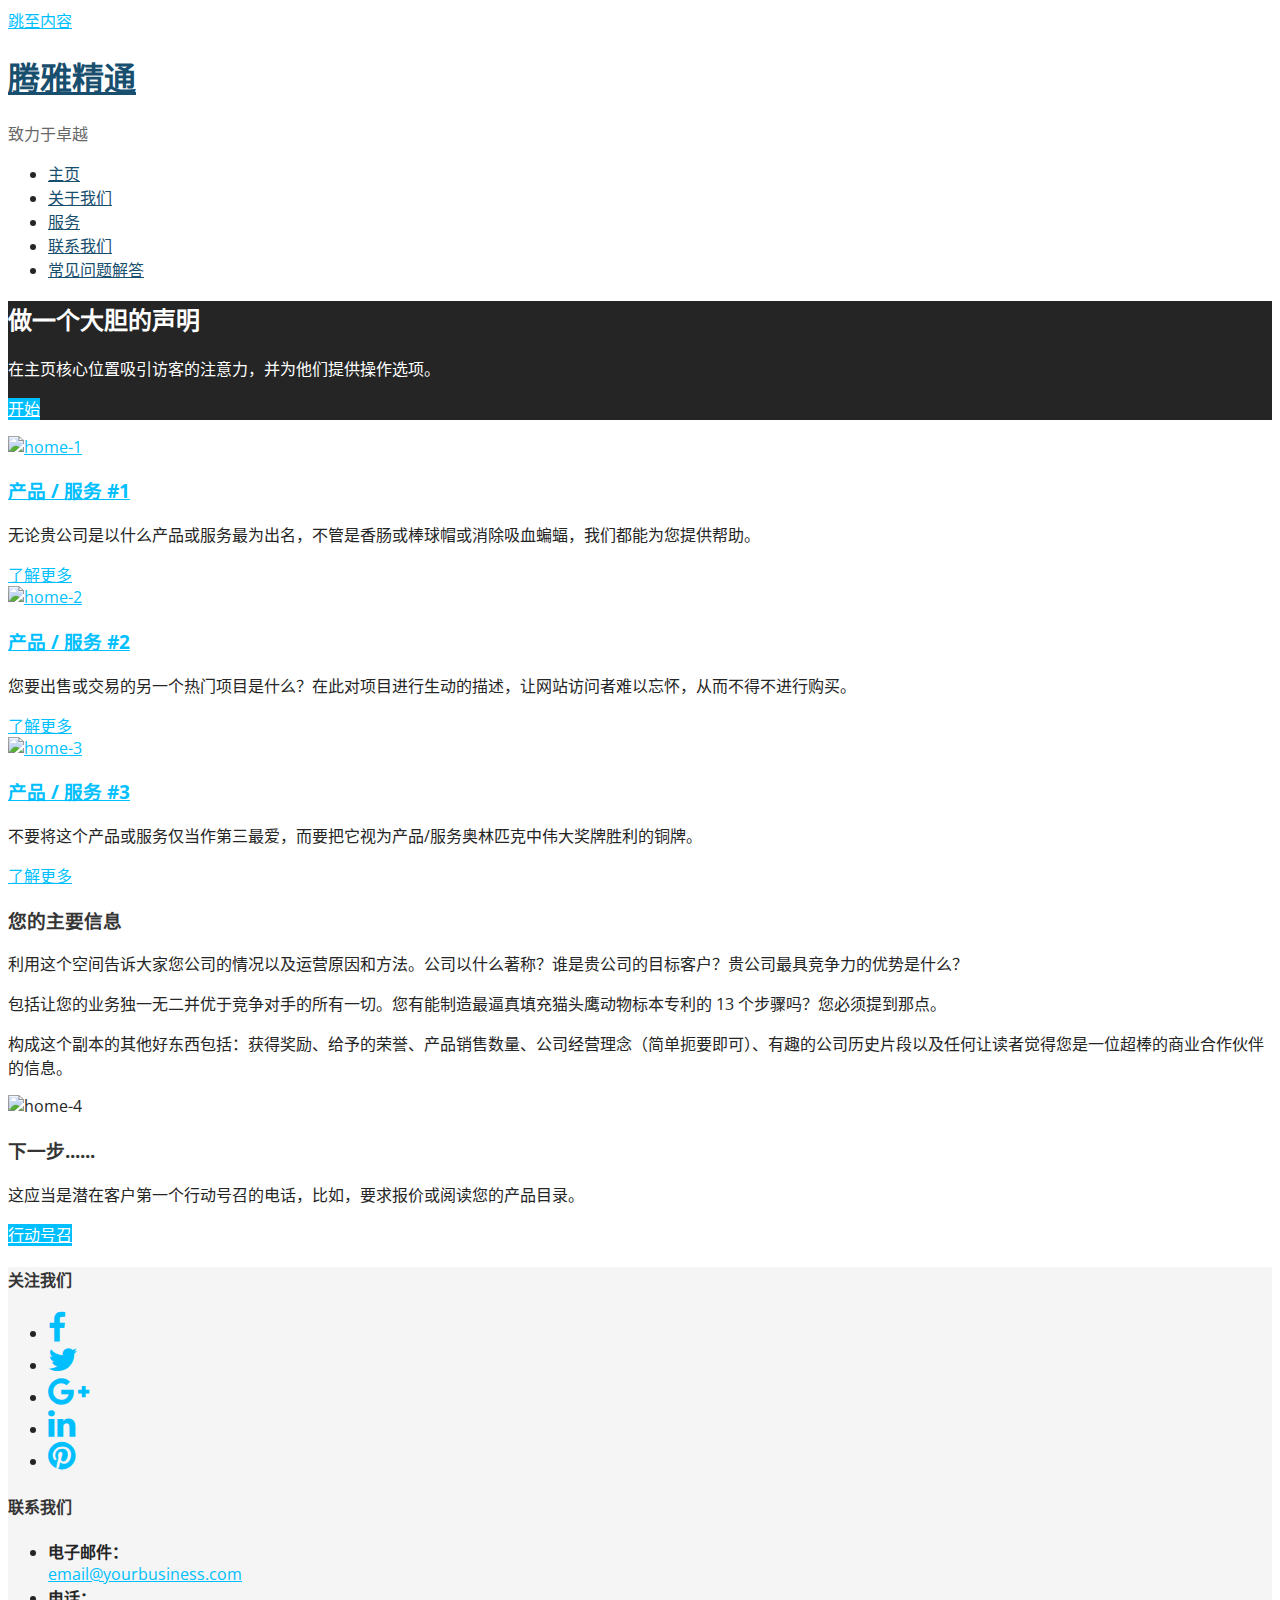
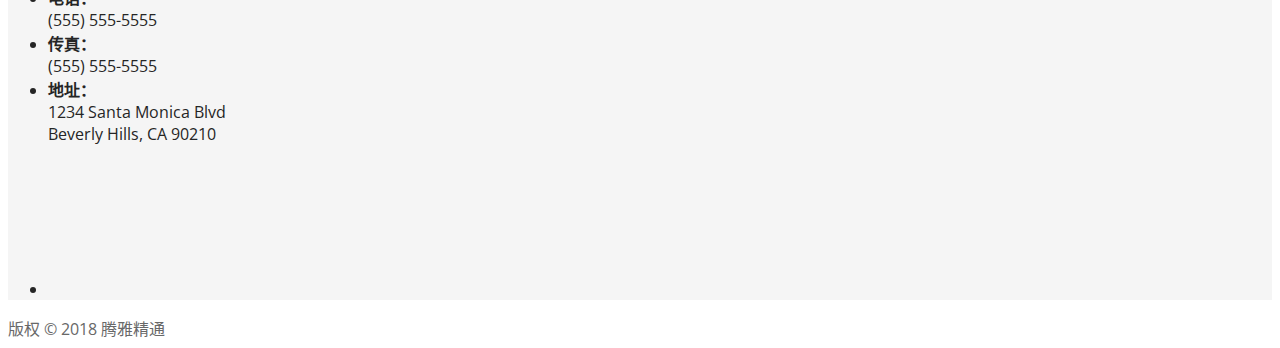
==== index.htm @ 9cb55e15 "del dead code." ====
<!DOCTYPE html>
<html lang="zh-CN">
<head>
    <meta charset="UTF-8">

    <meta name="viewport" content="width=device-width, initial-scale=1">

    <title> 腾雅精通 &#8211; 致力于卓越</title>

    <link rel='stylesheet' id='fl-builder-layout-156-css'
          href='https://wpnux.godaddy.com/wp-content/uploads/bb-plugin/cache/156-layout.css?ver=339cafd2143f02c026a19d428cf262c2&regionsite=sg&theme=ascension&marketid=zh-SG&isc=gennbacn01'
          type='text/css' media='all'/>
    <link rel='stylesheet' id='ascension-css'
          href='https://wpnux.godaddy.com/wp-content/themes/ascension/style.css?ver=1.1.0&regionsite=sg&theme=ascension&marketid=zh-SG&isc=gennbacn01'
          type='text/css' media='all'/>
    <style id='ascension-inline-css' type='text/css'>
        .hero {
            background-image: url(https://wpnux.godaddy.com/wp-content/themes/ascension/assets/images/hero.jpg);
        }

        .site-title a, .site-title a:visited {
            color: #194f6e;
        }

        .site-title a:hover, .site-title a:visited:hover {
            color: rgba(25, 79, 110, 0.8);
        }

        .site-description {
            color: #686868;
        }

        .hero, .hero .widget h1, .hero .widget h2, .hero .widget h3, .hero .widget h4, .hero .widget h5, .hero .widget h6, .hero .widget p, .hero .widget blockquote, .hero .widget cite, .hero .widget table, .hero .widget ul, .hero .widget ol, .hero .widget li, .hero .widget dd, .hero .widget dt, .hero .widget address, .hero .widget code, .hero .widget pre, .hero .widget .widget-title, .hero .page-header h1 {
            color: #ffffff;
        }

        .main-navigation ul li a, .main-navigation ul li a:visited, .main-navigation ul li a:hover, .main-navigation ul li a:focus, .main-navigation ul li a:visited:hover {
            color: #194f6e;
        }

        .main-navigation .sub-menu .menu-item-has-children > a::after {
            border-right-color: #194f6e;
            border-left-color: #194f6e;
        }

        .menu-toggle div {
            background-color: #194f6e;
        }

        .main-navigation ul li a:hover, .main-navigation ul li a:focus {
            color: rgba(25, 79, 110, 0.8);
        }

        h1, h2, h3, h4, h5, h6, label, legend, table th, dl dt, .entry-title, .entry-title a, .entry-title a:visited, .widget-title {
            color: #353535;
        }

        .entry-title a:hover, .entry-title a:visited:hover, .entry-title a:focus, .entry-title a:visited:focus, .entry-title a:active, .entry-title a:visited:active {
            color: rgba(53, 53, 53, 0.8);
        }

        body, input, select, textarea, input[type="text"]:focus, input[type="email"]:focus, input[type="url"]:focus, input[type="password"]:focus, input[type="search"]:focus, input[type="number"]:focus, input[type="tel"]:focus, input[type="range"]:focus, input[type="date"]:focus, input[type="month"]:focus, input[type="week"]:focus, input[type="time"]:focus, input[type="datetime"]:focus, input[type="datetime-local"]:focus, input[type="color"]:focus, textarea:focus, .navigation.pagination .paging-nav-text {
            color: #252525;
        }

        .fl-callout-text, .fl-rich-text {
            color: #252525;
        }

        hr {
            background-color: rgba(37, 37, 37, 0.1);
            border-color: rgba(37, 37, 37, 0.1);
        }

        input[type="text"], input[type="email"], input[type="url"], input[type="password"], input[type="search"], input[type="number"], input[type="tel"], input[type="range"], input[type="date"], input[type="month"], input[type="week"], input[type="time"], input[type="datetime"], input[type="datetime-local"], input[type="color"], textarea, .select2-container .select2-choice {
            color: rgba(37, 37, 37, 0.5);
            border-color: rgba(37, 37, 37, 0.1);
        }

        select, fieldset, blockquote, pre, code, abbr, acronym, .hentry table th, .hentry table td {
            border-color: rgba(37, 37, 37, 0.1);
        }

        .hentry table tr:hover td {
            background-color: rgba(37, 37, 37, 0.05);
        }

        blockquote, .entry-meta, .entry-footer, .comment-meta .says, .logged-in-as {
            color: #686868;
        }

        .site-footer .widget-title, .site-footer h1, .site-footer h2, .site-footer h3, .site-footer h4, .site-footer h5, .site-footer h6 {
            color: #353535;
        }

        .site-footer .widget, .site-footer .widget form label {
            color: #252525;
        }

        .footer-menu ul li a, .footer-menu ul li a:visited {
            color: #686868;
        }

        .site-info-wrapper .social-menu a {
            background-color: #686868;
        }

        .footer-menu ul li a:hover, .footer-menu ul li a:visited:hover {
            color: rgba(104, 104, 104, 0.8);
        }

        .site-info-wrapper .site-info-text {
            color: #686868;
        }

        a, a:visited, .entry-title a:hover, .entry-title a:visited:hover {
            color: #00bfff;
        }

        .navigation.pagination .nav-links .page-numbers.current, .social-menu a:hover {
            background-color: #00bfff;
        }

        a:hover, a:visited:hover, a:focus, a:visited:focus, a:active, a:visited:active {
            color: rgba(0, 191, 255, 0.8);
        }

        .comment-list li.bypostauthor {
            border-color: rgba(0, 191, 255, 0.2);
        }

        button, a.button, a.button:visited, input[type="button"], input[type="reset"], input[type="submit"], .site-info-wrapper .social-menu a:hover {
            background-color: #00bfff;
            border-color: #00bfff;
        }

        a.fl-button, a.fl-button:visited, .content-area .fl-builder-content a.fl-button, .content-area .fl-builder-content a.fl-button:visited {
            background-color: #00bfff;
            border-color: #00bfff;
        }

        button:hover, button:active, button:focus, a.button:hover, a.button:active, a.button:focus, a.button:visited:hover, a.button:visited:active, a.button:visited:focus, input[type="button"]:hover, input[type="button"]:active, input[type="button"]:focus, input[type="reset"]:hover, input[type="reset"]:active, input[type="reset"]:focus, input[type="submit"]:hover, input[type="submit"]:active, input[type="submit"]:focus {
            background-color: rgba(0, 191, 255, 0.8);
            border-color: rgba(0, 191, 255, 0.8);
        }

        a.fl-button:hover, a.fl-button:active, a.fl-button:focus, a.fl-button:visited:hover, a.fl-button:visited:active, a.fl-button:visited:focus, .content-area .fl-builder-content a.fl-button:hover, .content-area .fl-builder-content a.fl-button:active, .content-area .fl-builder-content a.fl-button:focus, .content-area .fl-builder-content a.fl-button:visited:hover, .content-area .fl-builder-content a.fl-button:visited:active, .content-area .fl-builder-content a.fl-button:visited:focus {
            background-color: rgba(0, 191, 255, 0.8);
            border-color: rgba(0, 191, 255, 0.8);
        }

        button, button:hover, button:active, button:focus, a.button, a.button:hover, a.button:active, a.button:focus, a.button:visited, a.button:visited:hover, a.button:visited:active, a.button:visited:focus, input[type="button"], input[type="button"]:hover, input[type="button"]:active, input[type="button"]:focus, input[type="reset"], input[type="reset"]:hover, input[type="reset"]:active, input[type="reset"]:focus, input[type="submit"], input[type="submit"]:hover, input[type="submit"]:active, input[type="submit"]:focus {
            color: #ffffff;
        }

        a.fl-button
        a.fl-button:hover, a.fl-button:active, a.fl-button:focus, a.fl-button:visited, a.fl-button:visited:hover, a.fl-button:visited:active, a.fl-button:visited:focus, .content-area .fl-builder-content a.fl-button, .content-area .fl-builder-content a.fl-button *, .content-area .fl-builder-content a.fl-button:visited, .content-area .fl-builder-content a.fl-button:visited * {
            color: #ffffff;
        }

        body {
            background-color: #ffffff;
        }

        .navigation.pagination .nav-links .page-numbers.current {
            color: #ffffff;
        }

        .hero {
            background-color: #252525;
        }

        .hero {
            -webkit-box-shadow: inset 0 0 0 9999em;
            -moz-box-shadow: inset 0 0 0 9999em;
            box-shadow: inset 0 0 0 9999em;
            color: rgba(37, 37, 37, 0.50);
        }

        .main-navigation-container, .main-navigation.open, .main-navigation ul ul, .main-navigation .sub-menu {
            background-color: #ffffff;
        }

        .site-header {
            background-color: #ffffff;
        }

        .site-footer {
            background-color: #f5f5f5;
        }

        .site-info-wrapper {
            background-color: #ffffff;
        }

        .site-info-wrapper .social-menu a, .site-info-wrapper .social-menu a:visited, .site-info-wrapper .social-menu a:hover, .site-info-wrapper .social-menu a:visited:hover {
            color: #ffffff;
        }
    </style>
    <link rel='stylesheet' id='wpcw-css'
          href='https://wpnux.godaddy.com/wp-content/plugins/contact-widgets/assets/css/style.min.css?ver=1.0.1&regionsite=sg&theme=ascension&marketid=zh-SG&isc=gennbacn01'
          type='text/css' media='all'/>
    <link rel='stylesheet' id='font-awesome-css'
          href='https://maxcdn.bootstrapcdn.com/font-awesome/4.7.0/css/font-awesome.min.css?ver=2.1.4.2' type='text/css'
          media='all'/>
    <link rel='stylesheet' id='ascension-fonts-css'
          href='//fonts.googleapis.com/css?family=Open+Sans%3A300%2C400%2C700&subset=latin&ver=4.9.8&regionsite=sg&theme=ascension&marketid=zh-SG&isc=gennbacn01'
          type='text/css' media='all'/>
    <style id='ascension-fonts-inline-css' type='text/css'>
        .site-title {
            font-family: "Open Sans", sans-serif;
        }

        .main-navigation ul li a, .main-navigation ul li a:visited, button, a.button, a.fl-button, input[type="button"], input[type="reset"], input[type="submit"] {
            font-family: "Open Sans", sans-serif;
        }

        h1, h2, h3, h4, h5, h6, label, legend, table th, dl dt, .entry-title, .widget-title {
            font-family: "Open Sans", sans-serif;
        }

        body, p, ol li, ul li, dl dd, .fl-callout-text {
            font-family: "Open Sans", sans-serif;
        }

        blockquote, .entry-meta, .entry-footer, .comment-list li .comment-meta .says, .comment-list li .comment-metadata, .comment-reply-link, #respond .logged-in-as {
            font-family: "Open Sans", sans-serif;
        }
    </style>

    <style type="text/css">.recentcomments a {
        display: inline !important;
        padding: 0 !important;
        margin: 0 !important;
    }</style>
    <style type='text/css'>
        .site-title a, .site-title a:visited {
            color: 194 f6e;
        }
    </style>
</head>

<body class="home page-template-default page page-id-156 fl-builder custom-header-image layout-one-column-wide">


<div id="page" class="hfeed site">

    <a class="skip-link screen-reader-text" href="#content">跳至内容</a>


    <header id="masthead" class="site-header" role="banner">


        <div class="site-header-wrapper">


            <div class="site-title-wrapper">


                <h1 class="site-title"><a
                        href="index.htm"
                        rel="home">腾雅精通</a></h1>
                <div class="site-description">致力于卓越</div>
            </div><!-- .site-title-wrapper -->

            <div class="main-navigation-container">


                <div class="menu-toggle" id="menu-toggle">
                    <div></div>
                    <div></div>
                    <div></div>
                </div><!-- #menu-toggle -->

                <nav id="site-navigation" class="main-navigation">

                    <div class="menu-%e4%b8%bb%e8%8f%9c%e5%8d%95-container">
                        <ul id="menu-%e4%b8%bb%e8%8f%9c%e5%8d%95" class="menu">
                            <li id="menu-item-170"
                                class="menu-item menu-item-type-post_type menu-item-object-page menu-item-home current-menu-item page_item page-item-156 current_page_item menu-item-170">
                                <a href="index.htm">主页</a>
                            </li>
                            <li id="menu-item-172"
                                class="menu-item menu-item-type-post_type menu-item-object-page menu-item-172"><a
                                    href="aboutus.htm">关于我们</a>
                            </li>
                            <li id="menu-item-169"
                                class="menu-item menu-item-type-post_type menu-item-object-page menu-item-169"><a
                                    href="service.htm">服务</a>
                            </li>
                            <li id="menu-item-171"
                                class="menu-item menu-item-type-post_type menu-item-object-page menu-item-171"><a
                                    href="contactus.htm">联系我们</a>
                            </li>
                            <li id="menu-item-237"
                                class="menu-item menu-item-type-post_type menu-item-object-page menu-item-237"><a
                                    href="faq.htm">常见问题解答</a>
                            </li>
                        </ul>
                    </div>
                </nav><!-- #site-navigation -->


            </div>

        </div><!-- .site-header-wrapper -->


    </header><!-- #masthead -->


    <div class="hero">


        <div class="hero-inner">

            <aside id="primer-hero-text-2" class="widget widget_text primer-widgets primer-hero-text-widget">
                <div class="textwidget primer-widgets primer-hero-text-widget">


                    <h2 class="widget-title">做一个大胆的声明</h2>


                    <p>在主页核心位置吸引访客的注意力，并为他们提供操作选项。</p>


                    <p>
                        <a href="/%e8%81%94%e7%b3%bb%e6%88%91%e4%bb%ac/?regionsite=sg&theme=ascension&marketid=zh-SG&isc=gennbacn01"
                           class="button">开始</a></p>


                </div>
            </aside>
        </div>

    </div>

    <div id="content" class="site-content">

        <div id="primary" class="content-area">

            <main id="main" class="site-main" role="main">


                <article id="post-156" class="post-156 page type-page status-publish hentry">


                    <div class="page-content">

                        <div class="fl-builder-content fl-builder-content-156 fl-builder-content-primary"
                             data-post-id="156">
                            <div id="expect" class="fl-row fl-row-full-width fl-row-bg-none fl-node-57571353380c6"
                                 data-node="57571353380c6">
                                <div class="fl-row-content-wrap">
                                    <div class="fl-row-content fl-row-fixed-width fl-node-content">

                                        <div class="fl-col-group fl-node-5757135338174" data-node="5757135338174">
                                            <div class="fl-col fl-node-57571353382cf fl-col-small"
                                                 data-node="57571353382cf">
                                                <div class="fl-col-content fl-node-content">
                                                    <div class="fl-module fl-module-callout fl-node-5758c173f3e5a"
                                                         data-node="5758c173f3e5a">
                                                        <div class="fl-module-content fl-node-content">
                                                            <div class="fl-callout fl-callout-left fl-callout-has-photo fl-callout-photo-above-title">
                                                                <div class="fl-callout-content">
                                                                    <div class="fl-callout-photo">
                                                                        <div class="fl-photo fl-photo-align-center"
                                                                             itemscope
                                                                             itemtype="https://schema.org/ImageObject">
                                                                            <div class="fl-photo-content fl-photo-img-jpg">
                                                                                <a href="#" target="_self"
                                                                                   itemprop="url">
                                                                                    <img class="fl-photo-img wp-image-189 size-full"
                                                                                         src="https://wpnux.godaddy.com/wp-content/uploads/2016/07/home-1.jpg"
                                                                                         alt="home-1" itemprop="image"
                                                                                         height="1277" width="1920"
                                                                                         title="home-1"
                                                                                         srcset="https://wpnux.godaddy.com/wp-content/uploads/2016/07/home-1.jpg 1920w, https://wpnux.godaddy.com/wp-content/uploads/2016/07/home-1-300x200.jpg 300w, https://wpnux.godaddy.com/wp-content/uploads/2016/07/home-1-768x511.jpg 768w, https://wpnux.godaddy.com/wp-content/uploads/2016/07/home-1-1024x681.jpg 1024w"
                                                                                         sizes="(max-width: 1920px) 100vw, 1920px"/>
                                                                                </a>
                                                                            </div>
                                                                        </div>
                                                                    </div>
                                                                    <h3 class="fl-callout-title"><span><a href="#"
                                                                                                          target="_self"
                                                                                                          class="fl-callout-title-link">产品 / 服务 #1</a></span>
                                                                    </h3>
                                                                    <div class="fl-callout-text-wrap">
                                                                        <div class="fl-callout-text"><p>
                                                                            无论贵公司是以什么产品或服务最为出名，不管是香肠或棒球帽或消除吸血蝙蝠，我们都能为您提供帮助。</p>
                                                                        </div>
                                                                        <a href="#" target="_self"
                                                                           class="fl-callout-cta-link">了解更多</a></div>
                                                                </div>
                                                            </div>
                                                        </div>
                                                    </div>
                                                </div>
                                            </div>
                                            <div class="fl-col fl-node-5757135338222 fl-col-small"
                                                 data-node="5757135338222">
                                                <div class="fl-col-content fl-node-content">
                                                    <div class="fl-module fl-module-callout fl-node-5758c0ed91818"
                                                         data-node="5758c0ed91818">
                                                        <div class="fl-module-content fl-node-content">
                                                            <div class="fl-callout fl-callout-left fl-callout-has-photo fl-callout-photo-above-title">
                                                                <div class="fl-callout-content">
                                                                    <div class="fl-callout-photo">
                                                                        <div class="fl-photo fl-photo-align-center"
                                                                             itemscope
                                                                             itemtype="https://schema.org/ImageObject">
                                                                            <div class="fl-photo-content fl-photo-img-jpg">
                                                                                <a href="#" target="_self"
                                                                                   itemprop="url">
                                                                                    <img class="fl-photo-img wp-image-192 size-full"
                                                                                         src="https://wpnux.godaddy.com/wp-content/uploads/2016/07/home-2.jpg"
                                                                                         alt="home-2" itemprop="image"
                                                                                         height="1248" width="1920"
                                                                                         title="home-2"
                                                                                         srcset="https://wpnux.godaddy.com/wp-content/uploads/2016/07/home-2.jpg 1920w, https://wpnux.godaddy.com/wp-content/uploads/2016/07/home-2-300x195.jpg 300w, https://wpnux.godaddy.com/wp-content/uploads/2016/07/home-2-768x499.jpg 768w, https://wpnux.godaddy.com/wp-content/uploads/2016/07/home-2-1024x666.jpg 1024w"
                                                                                         sizes="(max-width: 1920px) 100vw, 1920px"/>
                                                                                </a>
                                                                            </div>
                                                                        </div>
                                                                    </div>
                                                                    <h3 class="fl-callout-title"><span><a href="#"
                                                                                                          target="_self"
                                                                                                          class="fl-callout-title-link">产品 / 服务 #2</a></span>
                                                                    </h3>
                                                                    <div class="fl-callout-text-wrap">
                                                                        <div class="fl-callout-text"><p>
                                                                            您要出售或交易的另一个热门项目是什么？在此对项目进行生动的描述，让网站访问者难以忘怀，从而不得不进行购买。</p>
                                                                        </div>
                                                                        <a href="#" target="_self"
                                                                           class="fl-callout-cta-link">了解更多</a></div>
                                                                </div>
                                                            </div>
                                                        </div>
                                                    </div>
                                                </div>
                                            </div>
                                            <div class="fl-col fl-node-575713533837c fl-col-small"
                                                 data-node="575713533837c">
                                                <div class="fl-col-content fl-node-content">
                                                    <div class="fl-module fl-module-callout fl-node-5758c16fcc295"
                                                         data-node="5758c16fcc295">
                                                        <div class="fl-module-content fl-node-content">
                                                            <div class="fl-callout fl-callout-left fl-callout-has-photo fl-callout-photo-above-title">
                                                                <div class="fl-callout-content">
                                                                    <div class="fl-callout-photo">
                                                                        <div class="fl-photo fl-photo-align-center"
                                                                             itemscope
                                                                             itemtype="https://schema.org/ImageObject">
                                                                            <div class="fl-photo-content fl-photo-img-jpg">
                                                                                <a href="#" target="_self"
                                                                                   itemprop="url">
                                                                                    <img class="fl-photo-img wp-image-191 size-full"
                                                                                         src="https://wpnux.godaddy.com/wp-content/uploads/2016/07/home-3.jpg"
                                                                                         alt="home-3" itemprop="image"
                                                                                         height="1277" width="1920"
                                                                                         title="home-3"
                                                                                         srcset="https://wpnux.godaddy.com/wp-content/uploads/2016/07/home-3.jpg 1920w, https://wpnux.godaddy.com/wp-content/uploads/2016/07/home-3-300x200.jpg 300w, https://wpnux.godaddy.com/wp-content/uploads/2016/07/home-3-768x511.jpg 768w, https://wpnux.godaddy.com/wp-content/uploads/2016/07/home-3-1024x681.jpg 1024w"
                                                                                         sizes="(max-width: 1920px) 100vw, 1920px"/>
                                                                                </a>
                                                                            </div>
                                                                        </div>
                                                                    </div>
                                                                    <h3 class="fl-callout-title"><span><a href="#"
                                                                                                          target="_self"
                                                                                                          class="fl-callout-title-link">产品 / 服务 #3</a></span>
                                                                    </h3>
                                                                    <div class="fl-callout-text-wrap">
                                                                        <div class="fl-callout-text"><p>
                                                                            不要将这个产品或服务仅当作第三最爱，而要把它视为产品/服务奥林匹克中伟大奖牌胜利的铜牌。</p>
                                                                        </div>
                                                                        <a href="#" target="_self"
                                                                           class="fl-callout-cta-link">了解更多</a></div>
                                                                </div>
                                                            </div>
                                                        </div>
                                                    </div>
                                                </div>
                                            </div>
                                        </div>
                                    </div>
                                </div>
                            </div>
                            <div class="fl-row fl-row-full-width fl-row-bg-none fl-node-5758c7ef9b62c"
                                 data-node="5758c7ef9b62c">
                                <div class="fl-row-content-wrap">
                                    <div class="fl-row-content fl-row-fixed-width fl-node-content">

                                        <div class="fl-col-group fl-node-5758c7efa6174" data-node="5758c7efa6174">
                                            <div class="fl-col fl-node-5758c7efa634d fl-col-small"
                                                 data-node="5758c7efa634d">
                                                <div class="fl-col-content fl-node-content">
                                                    <div class="fl-module fl-module-rich-text fl-node-5758c7f897c9c"
                                                         data-node="5758c7f897c9c">
                                                        <div class="fl-module-content fl-node-content">
                                                            <div class="fl-rich-text">
                                                                <h3>您的主要信息</h3>
                                                                <p>
                                                                    利用这个空间告诉大家您公司的情况以及运营原因和方法。公司以什么著称？谁是贵公司的目标客户？贵公司最具竞争力的优势是什么？</p>
                                                                <p>包括让您的业务独一无二并优于竞争对手的所有一切。您有能制造最逼真填充猫头鹰动物标本专利的 13
                                                                    个步骤吗？您必须提到那点。</p>
                                                                <p>
                                                                    构成这个副本的其他好东西包括：获得奖励、给予的荣誉、产品销售数量、公司经营理念（简单扼要即可）、有趣的公司历史片段以及任何让读者觉得您是一位超棒的商业合作伙伴的信息。</p>
                                                            </div>
                                                        </div>
                                                    </div>
                                                </div>
                                            </div>
                                            <div class="fl-col fl-node-5758c7efa63fa fl-col-small"
                                                 data-node="5758c7efa63fa">
                                                <div class="fl-col-content fl-node-content">
                                                    <div class="fl-module fl-module-photo fl-node-5758c868f0fae"
                                                         data-node="5758c868f0fae">
                                                        <div class="fl-module-content fl-node-content">
                                                            <div class="fl-photo fl-photo-align-center" itemscope
                                                                 itemtype="https://schema.org/ImageObject">
                                                                <div class="fl-photo-content fl-photo-img-jpg">
                                                                    <img class="fl-photo-img wp-image-188 size-full"
                                                                         src="https://wpnux.godaddy.com/wp-content/uploads/2016/07/home-4.jpg"
                                                                         alt="home-4" itemprop="image" height="1920"
                                                                         width="1440" title="home-4"
                                                                         srcset="https://wpnux.godaddy.com/wp-content/uploads/2016/07/home-4.jpg 1440w, https://wpnux.godaddy.com/wp-content/uploads/2016/07/home-4-225x300.jpg 225w, https://wpnux.godaddy.com/wp-content/uploads/2016/07/home-4-768x1024.jpg 768w"
                                                                         sizes="(max-width: 1440px) 100vw, 1440px"/>
                                                                </div>
                                                            </div>
                                                        </div>
                                                    </div>
                                                </div>
                                            </div>
                                        </div>
                                    </div>
                                </div>
                            </div>
                            <div class="fl-row fl-row-full-width fl-row-bg-none fl-node-579bd8f21fd8f"
                                 data-node="579bd8f21fd8f">
                                <div class="fl-row-content-wrap">
                                    <div class="fl-row-content fl-row-fixed-width fl-node-content">

                                        <div class="fl-col-group fl-node-579bd8f221fda" data-node="579bd8f221fda">
                                            <div class="fl-col fl-node-579bd8f2220c6" data-node="579bd8f2220c6">
                                                <div class="fl-col-content fl-node-content">
                                                    <div class="fl-module fl-module-cta fl-node-579bd837eda32"
                                                         data-node="579bd837eda32">
                                                        <div class="fl-module-content fl-node-content">
                                                            <div class="fl-cta-wrap fl-cta-inline">
                                                                <div class="fl-cta-text">
                                                                    <h3 class="fl-cta-title">下一步......</h3>
                                                                    <div class="fl-cta-text-content"><p>
                                                                        这应当是潜在客户第一个行动号召的电话，比如，要求报价或阅读您的产品目录。</p>
                                                                    </div>
                                                                </div>
                                                                <div class="fl-cta-button">
                                                                    <div class="fl-button-wrap fl-button-width-full">
                                                                        <a href=""
                                                                           _target&regionsite=sg&theme=ascension&marketid=zh-SG&isc=gennbacn01"_self"
                                                                           class="fl-button" role="button">
                                                                            <span class="fl-button-text">行动号召</span>
                                                                        </a>
                                                                    </div>
                                                                </div>
                                                            </div>
                                                        </div>
                                                    </div>
                                                </div>
                                            </div>
                                        </div>
                                    </div>
                                </div>
                            </div>
                        </div>
                    </div><!-- .page-content -->


                </article><!-- #post-## -->


            </main><!-- #main -->

        </div><!-- #primary -->


    </div><!-- #content -->


    <footer id="colophon" class="site-footer">

        <div class="site-footer-inner">

            <div class="footer-widget-area columns-2">


                <div class="footer-widget">

                    <aside id="wpcw_social-4" class="widget wpcw-widgets wpcw-widget-social"><h4 class="widget-title">
                        关注我们</h4>
                        <ul>
                            <li class="no-label"><a href="https://www.facebook.com/username" target="_blank"
                                                    title="Visit 腾雅精通 on Facebook"><span
                                    class="fa fa-2x fa-facebook"></span></a></li>
                            <li class="no-label"><a href="https://twitter.com/username" target="_blank"
                                                    title="Visit 腾雅精通 on Twitter"><span
                                    class="fa fa-2x fa-twitter"></span></a></li>
                            <li class="no-label"><a href="https://google.com/+username" target="_blank"
                                                    title="Visit 腾雅精通 on Google+"><span
                                    class="fa fa-2x fa-google-plus"></span></a></li>
                            <li class="no-label"><a href="https://www.linkedin.com/in/username" target="_blank"
                                                    title="Visit 腾雅精通 on LinkedIn"><span
                                    class="fa fa-2x fa-linkedin"></span></a></li>
                            <li class="no-label"><a href="https://www.pinterest.com/username" target="_blank"
                                                    title="Visit 腾雅精通 on Pinterest"><span
                                    class="fa fa-2x fa-pinterest"></span></a></li>
                        </ul>
                    </aside>
                </div>


                <div class="footer-widget">

                    <aside id="wpcw_contact-4" class="widget wpcw-widgets wpcw-widget-contact"><h4 class="widget-title">
                        联系我们</h4>
                        <ul>
                            <li class="has-label"><strong>电子邮件：</strong><br>
                                <div>
                                    <a href="mailto:email@yourbusiness.com?regionsite=sg&theme=ascension&marketid=zh-SG&isc=gennbacn01">e&#109;ai&#108;&#64;y&#111;&#117;&#114;b&#117;&#115;ines&#115;.com</a>
                                </div>
                            </li>
                            <li class="has-label"><strong>电话：</strong><br>
                                <div>(555) 555-5555</div>
                            </li>
                            <li class="has-label"><strong>传真：</strong><br>
                                <div>(555) 555-5555</div>
                            </li>
                            <li class="has-label"><strong>地址：</strong><br>
                                <div>1234 Santa Monica Blvd<br/>
                                    Beverly Hills, CA 90210
                                </div>
                            </li>
                            <li class="has-map">
                                <iframe src=""
                                        data-src="https://www.google.com/maps?q=1234%20Santa%20Monica%20Blvd%0D%0ABeverly%20Hills%2C%20CA%2090210&output=embed&hl=zh&z=14"
                                        frameborder="0" class="wpcw-widget-contact-map"></iframe>
                            </li>
                        </ul>
                    </aside>
                </div>


            </div>

        </div><!-- .site-footer-inner -->

    </footer><!-- #colophon -->


    <div class="site-info-wrapper">

        <div class="site-info">

            <div class="site-info-inner">


                <div class="site-info-text">
                    版权 &copy; 2018 腾雅精通
                </div>

            </div><!-- .site-info-inner -->

        </div><!-- .site-info -->

    </div><!-- .site-info-wrapper -->

</div><!-- #page -->


<style>[class*="fa fa-"] {
    font-family: FontAwesome !important;
}</style>

</body>

</html>
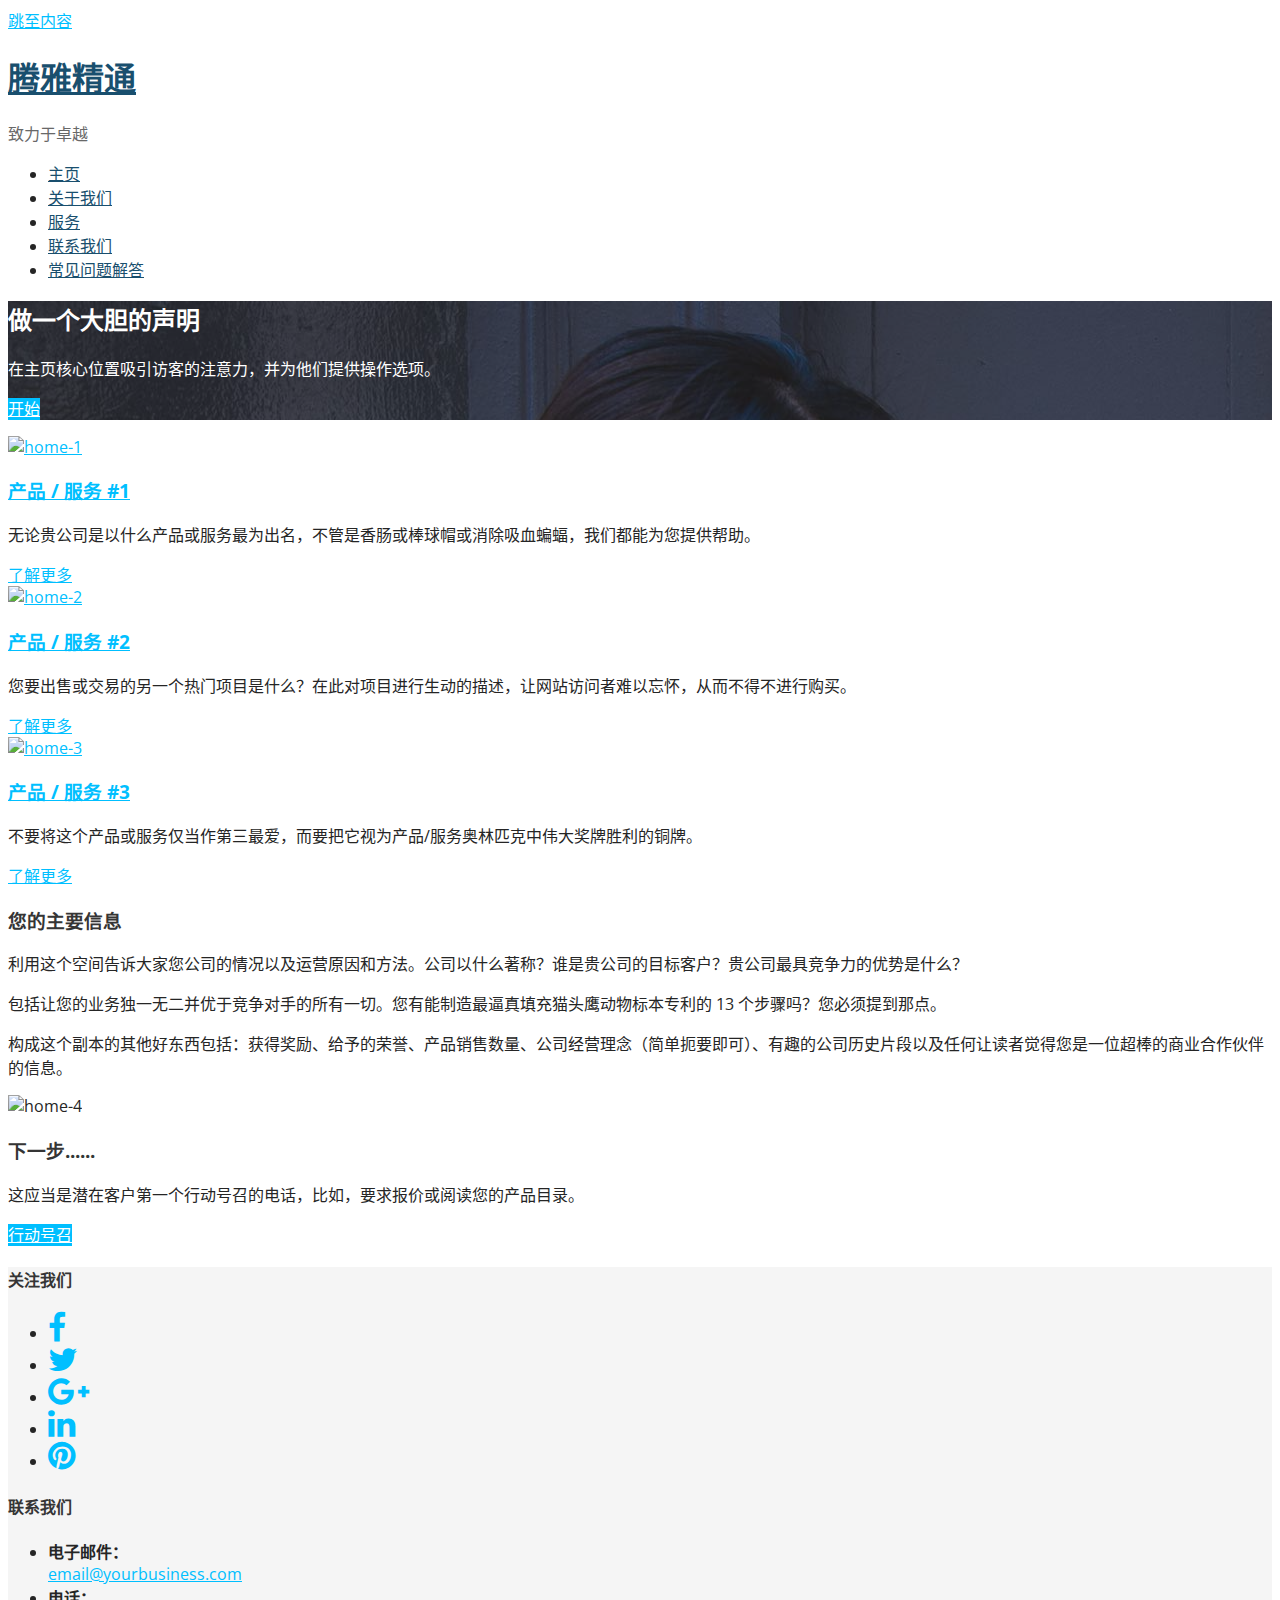
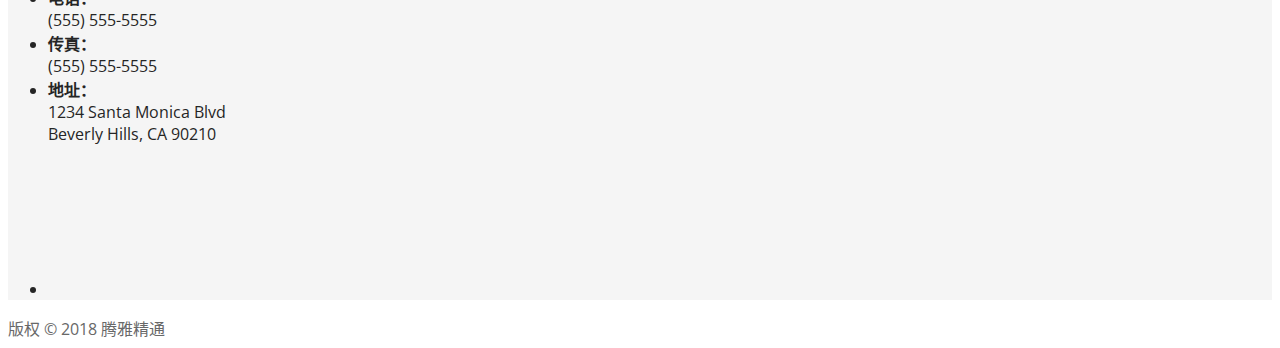
==== commit e4eeff7c: "hero" ====
--- a/index.htm
+++ b/index.htm
@@ -15,7 +15,7 @@
           type='text/css' media='all'/>
     <style id='ascension-inline-css' type='text/css'>
         .hero {
-            background-image: url(https://wpnux.godaddy.com/wp-content/themes/ascension/assets/images/hero.jpg);
+            background-image: url(res/hero.jpg);
         }
 
         .site-title a, .site-title a:visited {
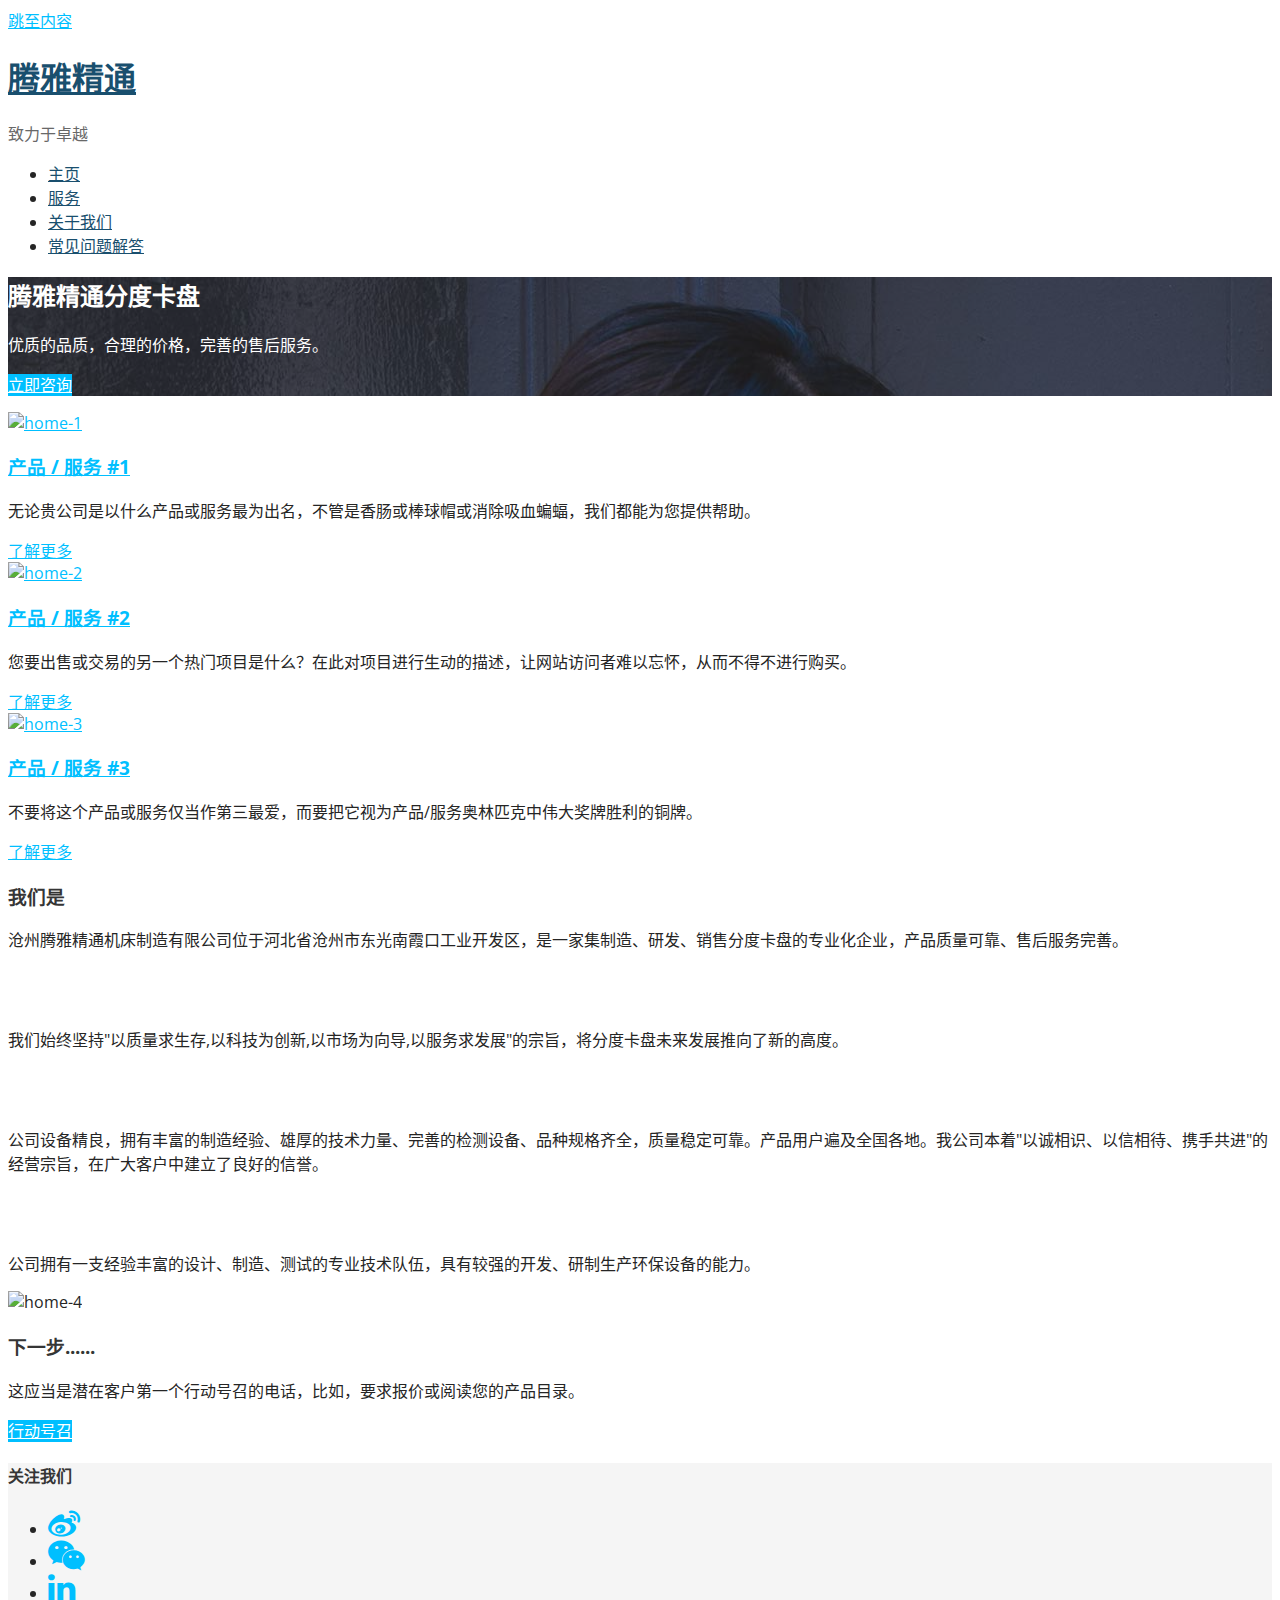
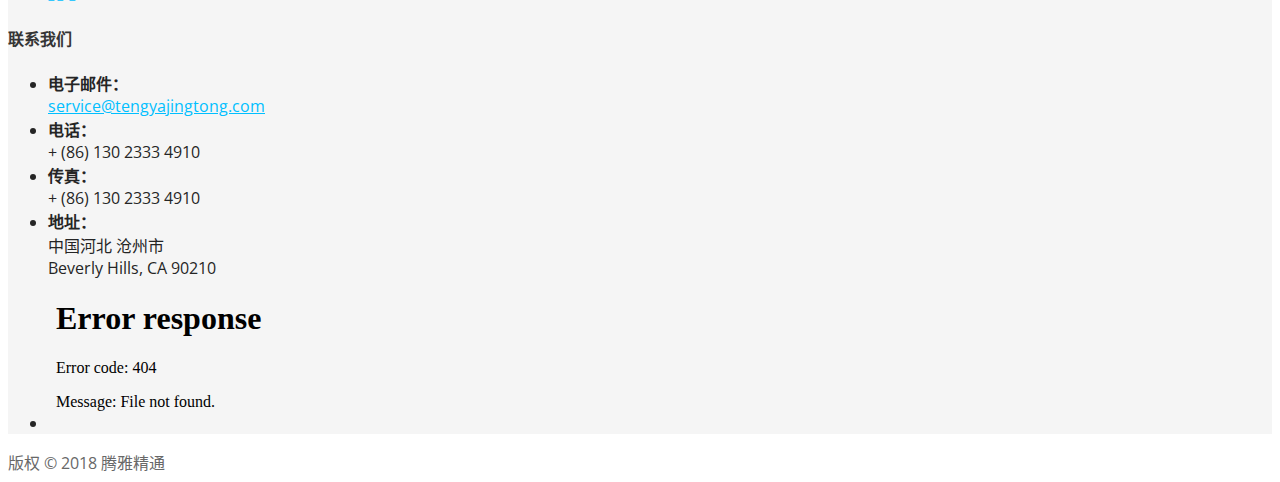
==== commit c47a786c: "去掉联系我们。" ====
--- a/index.htm
+++ b/index.htm
@@ -280,18 +280,22 @@
                                 class="menu-item menu-item-type-post_type menu-item-object-page menu-item-home current-menu-item page_item page-item-156 current_page_item menu-item-170">
                                 <a href="index.htm">主页</a>
                             </li>
+
+                            <li id="menu-item-169"
+                                class="menu-item menu-item-type-post_type menu-item-object-page menu-item-169"><a
+                                    href="service.htm">服务</a>
+                            </li>
+
+                            <!--<li id="menu-item-171"-->
+                                <!--class="menu-item menu-item-type-post_type menu-item-object-page menu-item-171"><a-->
+                                    <!--href="contactus.htm">联系我们</a>-->
+                            <!--</li>-->
+
                             <li id="menu-item-172"
                                 class="menu-item menu-item-type-post_type menu-item-object-page menu-item-172"><a
                                     href="aboutus.htm">关于我们</a>
                             </li>
-                            <li id="menu-item-169"
-                                class="menu-item menu-item-type-post_type menu-item-object-page menu-item-169"><a
-                                    href="service.htm">服务</a>
-                            </li>
-                            <li id="menu-item-171"
-                                class="menu-item menu-item-type-post_type menu-item-object-page menu-item-171"><a
-                                    href="contactus.htm">联系我们</a>
-                            </li>
+
                             <li id="menu-item-237"
                                 class="menu-item menu-item-type-post_type menu-item-object-page menu-item-237"><a
                                     href="faq.htm">常见问题解答</a>
@@ -317,17 +321,13 @@
             <aside id="primer-hero-text-2" class="widget widget_text primer-widgets primer-hero-text-widget">
                 <div class="textwidget primer-widgets primer-hero-text-widget">
 
-
-                    <h2 class="widget-title">做一个大胆的声明</h2>
-
-
-                    <p>在主页核心位置吸引访客的注意力，并为他们提供操作选项。</p>
-
+                    <h2 class="widget-title">腾雅精通分度卡盘</h2>
+
+                    <p>优质的品质，合理的价格，完善的售后服务。</p>
 
                     <p>
-                        <a href="/%e8%81%94%e7%b3%bb%e6%88%91%e4%bb%ac/?regionsite=sg&theme=ascension&marketid=zh-SG&isc=gennbacn01"
-                           class="button">开始</a></p>
-
+                        <a href="#" class="button">立即咨询</a>
+                    </p>
 
                 </div>
             </aside>
@@ -498,13 +498,17 @@
                                                          data-node="5758c7f897c9c">
                                                         <div class="fl-module-content fl-node-content">
                                                             <div class="fl-rich-text">
-                                                                <h3>您的主要信息</h3>
-                                                                <p>
-                                                                    利用这个空间告诉大家您公司的情况以及运营原因和方法。公司以什么著称？谁是贵公司的目标客户？贵公司最具竞争力的优势是什么？</p>
-                                                                <p>包括让您的业务独一无二并优于竞争对手的所有一切。您有能制造最逼真填充猫头鹰动物标本专利的 13
-                                                                    个步骤吗？您必须提到那点。</p>
-                                                                <p>
-                                                                    构成这个副本的其他好东西包括：获得奖励、给予的荣誉、产品销售数量、公司经营理念（简单扼要即可）、有趣的公司历史片段以及任何让读者觉得您是一位超棒的商业合作伙伴的信息。</p>
+                                                                <h3>我们是</h3>
+                                                                <p>沧州腾雅精通机床制造有限公司位于河北省沧州市东光南霞口工业开发区，是一家集制造、研发、销售分度卡盘的专业化企业，产品质量可靠、售后服务完善。</p>
+                                                                <br>
+                                                                <br>
+                                                                <p>我们始终坚持"以质量求生存,以科技为创新,以市场为向导,以服务求发展"的宗旨，将分度卡盘未来发展推向了新的高度。 </p>
+                                                                <br>
+                                                                <br>
+                                                                <p>公司设备精良，拥有丰富的制造经验、雄厚的技术力量、完善的检测设备、品种规格齐全，质量稳定可靠。产品用户遍及全国各地。我公司本着"以诚相识、以信相待、携手共进"的经营宗旨，在广大客户中建立了良好的信誉。</p>
+                                                                <br>
+                                                                <br>
+                                                                <p>公司拥有一支经验丰富的设计、制造、测试的专业技术队伍，具有较强的开发、研制生产环保设备的能力。</p>
                                                             </div>
                                                         </div>
                                                     </div>
@@ -600,19 +604,13 @@
                         <ul>
                             <li class="no-label"><a href="https://www.facebook.com/username" target="_blank"
                                                     title="Visit 腾雅精通 on Facebook"><span
-                                    class="fa fa-2x fa-facebook"></span></a></li>
+                                    class="fa fa-2x fa-weibo"></span></a></li>
                             <li class="no-label"><a href="https://twitter.com/username" target="_blank"
                                                     title="Visit 腾雅精通 on Twitter"><span
-                                    class="fa fa-2x fa-twitter"></span></a></li>
-                            <li class="no-label"><a href="https://google.com/+username" target="_blank"
-                                                    title="Visit 腾雅精通 on Google+"><span
-                                    class="fa fa-2x fa-google-plus"></span></a></li>
+                                    class="fa fa-2x fa-weixin"></span></a></li>
                             <li class="no-label"><a href="https://www.linkedin.com/in/username" target="_blank"
                                                     title="Visit 腾雅精通 on LinkedIn"><span
                                     class="fa fa-2x fa-linkedin"></span></a></li>
-                            <li class="no-label"><a href="https://www.pinterest.com/username" target="_blank"
-                                                    title="Visit 腾雅精通 on Pinterest"><span
-                                    class="fa fa-2x fa-pinterest"></span></a></li>
                         </ul>
                     </aside>
                 </div>
@@ -625,24 +623,23 @@
                         <ul>
                             <li class="has-label"><strong>电子邮件：</strong><br>
                                 <div>
-                                    <a href="mailto:email@yourbusiness.com?regionsite=sg&theme=ascension&marketid=zh-SG&isc=gennbacn01">e&#109;ai&#108;&#64;y&#111;&#117;&#114;b&#117;&#115;ines&#115;.com</a>
+                                    <a href="mailto:service@tengyajingtong.com?regionsite=sg&theme=ascension&marketid=zh-SG&isc=gennbacn01">service@tengyajingtong.com</a>
                                 </div>
                             </li>
                             <li class="has-label"><strong>电话：</strong><br>
-                                <div>(555) 555-5555</div>
+                                <div>+ (86) 130 2333 4910</div>
                             </li>
                             <li class="has-label"><strong>传真：</strong><br>
-                                <div>(555) 555-5555</div>
+                                <div>+ (86) 130 2333 4910</div>
                             </li>
                             <li class="has-label"><strong>地址：</strong><br>
-                                <div>1234 Santa Monica Blvd<br/>
+                                <div>中国河北 沧州市<br/>
                                     Beverly Hills, CA 90210
                                 </div>
                             </li>
                             <li class="has-map">
-                                <iframe src=""
-                                        data-src="https://www.google.com/maps?q=1234%20Santa%20Monica%20Blvd%0D%0ABeverly%20Hills%2C%20CA%2090210&output=embed&hl=zh&z=14"
-                                        frameborder="0" class="wpcw-widget-contact-map"></iframe>
+                                <iframe src="res/maps.html" frameborder="0"
+                                        class="wpcw-widget-contact-map"></iframe>
                             </li>
                         </ul>
                     </aside>
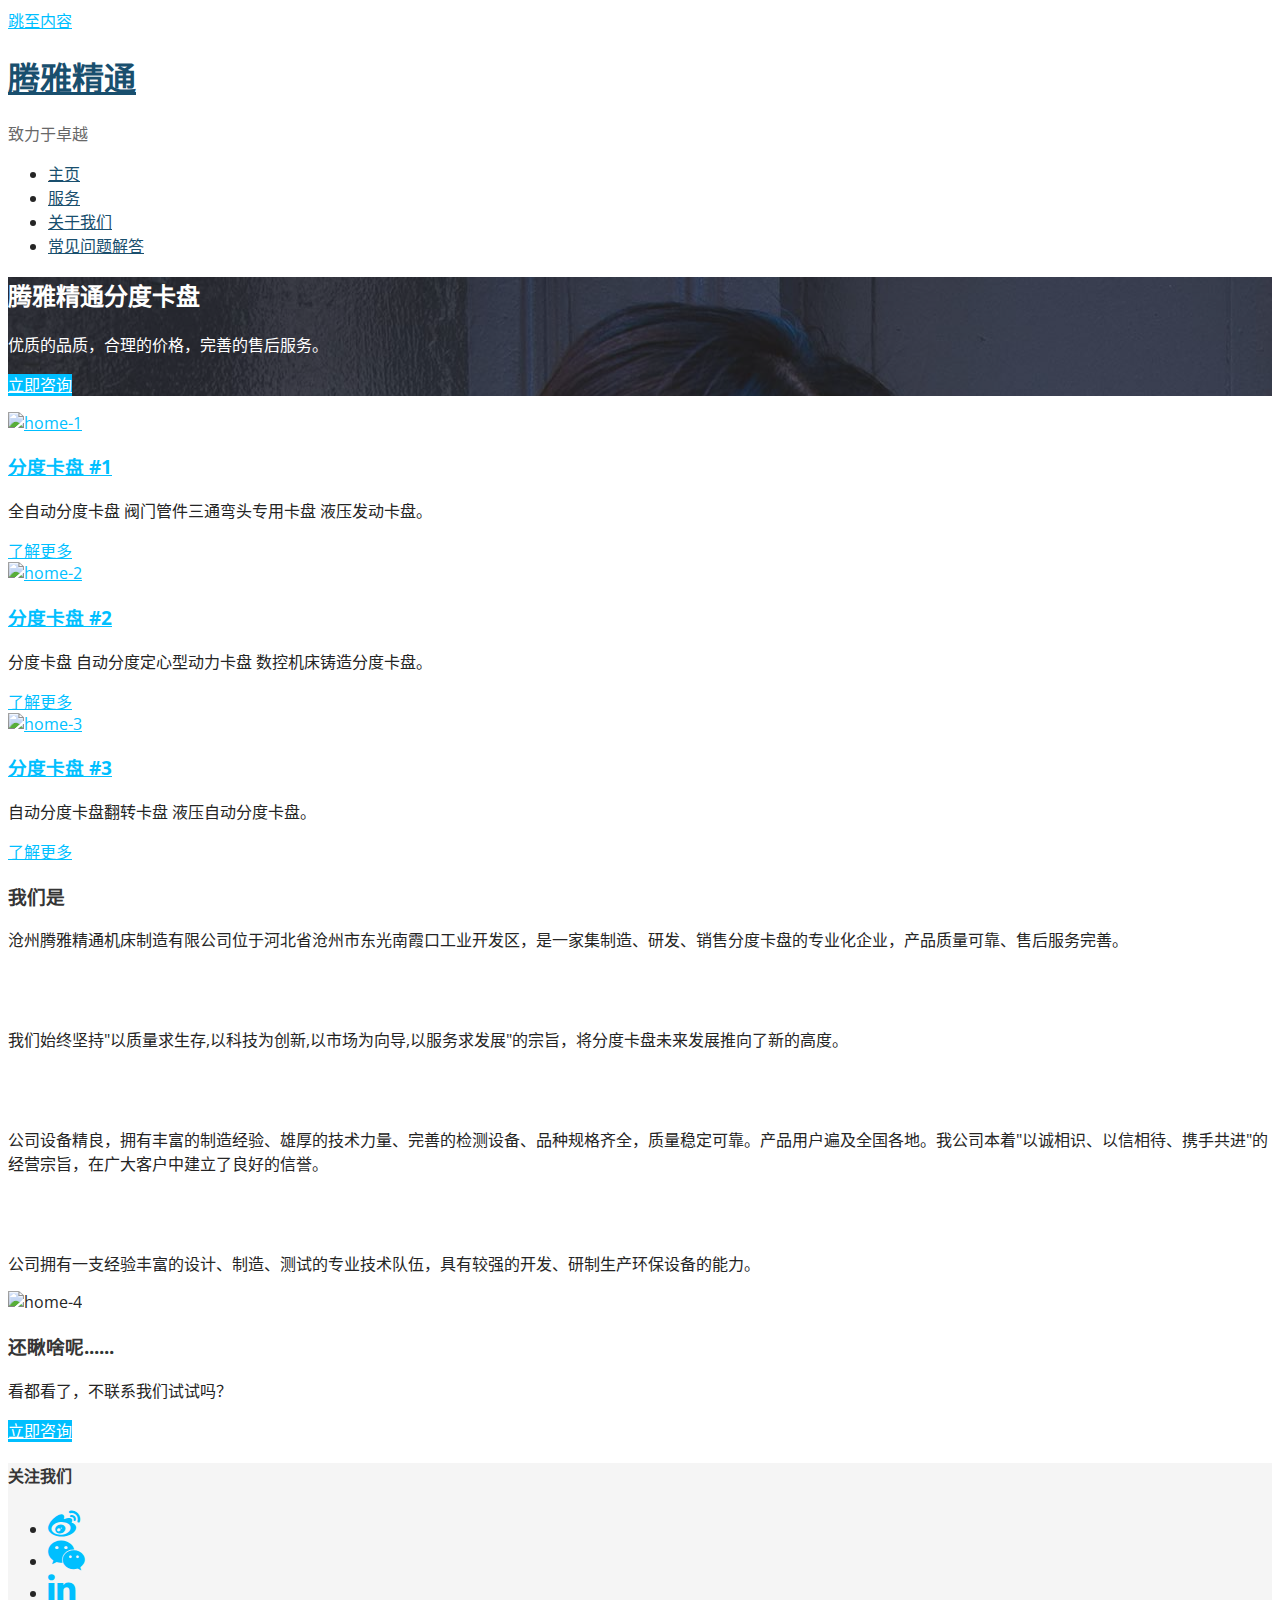
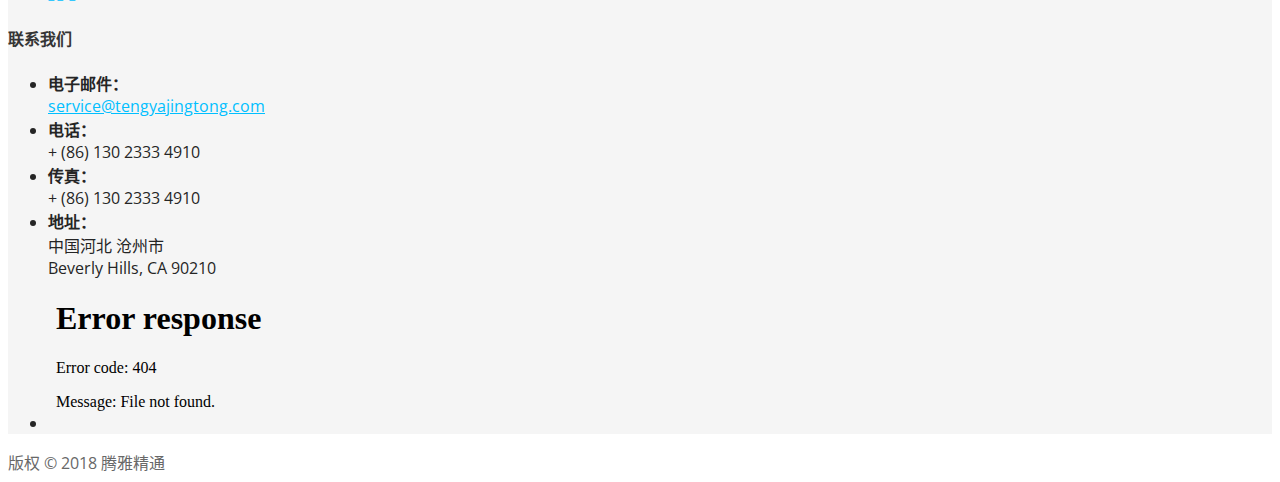
==== commit 17396394: "修改部分内容。" ====
--- a/index.htm
+++ b/index.htm
@@ -383,11 +383,11 @@
                                                                     </div>
                                                                     <h3 class="fl-callout-title"><span><a href="#"
                                                                                                           target="_self"
-                                                                                                          class="fl-callout-title-link">产品 / 服务 #1</a></span>
+                                                                                                          class="fl-callout-title-link">分度卡盘 #1</a></span>
                                                                     </h3>
                                                                     <div class="fl-callout-text-wrap">
                                                                         <div class="fl-callout-text"><p>
-                                                                            无论贵公司是以什么产品或服务最为出名，不管是香肠或棒球帽或消除吸血蝙蝠，我们都能为您提供帮助。</p>
+                                                                            全自动分度卡盘 阀门管件三通弯头专用卡盘 液压发动卡盘。</p>
                                                                         </div>
                                                                         <a href="#" target="_self"
                                                                            class="fl-callout-cta-link">了解更多</a></div>
@@ -425,11 +425,11 @@
                                                                     </div>
                                                                     <h3 class="fl-callout-title"><span><a href="#"
                                                                                                           target="_self"
-                                                                                                          class="fl-callout-title-link">产品 / 服务 #2</a></span>
+                                                                                                          class="fl-callout-title-link">分度卡盘 #2</a></span>
                                                                     </h3>
                                                                     <div class="fl-callout-text-wrap">
                                                                         <div class="fl-callout-text"><p>
-                                                                            您要出售或交易的另一个热门项目是什么？在此对项目进行生动的描述，让网站访问者难以忘怀，从而不得不进行购买。</p>
+                                                                            分度卡盘 自动分度定心型动力卡盘 数控机床铸造分度卡盘。</p>
                                                                         </div>
                                                                         <a href="#" target="_self"
                                                                            class="fl-callout-cta-link">了解更多</a></div>
@@ -467,11 +467,11 @@
                                                                     </div>
                                                                     <h3 class="fl-callout-title"><span><a href="#"
                                                                                                           target="_self"
-                                                                                                          class="fl-callout-title-link">产品 / 服务 #3</a></span>
+                                                                                                          class="fl-callout-title-link">分度卡盘 #3</a></span>
                                                                     </h3>
                                                                     <div class="fl-callout-text-wrap">
                                                                         <div class="fl-callout-text"><p>
-                                                                            不要将这个产品或服务仅当作第三最爱，而要把它视为产品/服务奥林匹克中伟大奖牌胜利的铜牌。</p>
+                                                                            自动分度卡盘翻转卡盘 液压自动分度卡盘。</p>
                                                                         </div>
                                                                         <a href="#" target="_self"
                                                                            class="fl-callout-cta-link">了解更多</a></div>
@@ -552,9 +552,9 @@
                                                         <div class="fl-module-content fl-node-content">
                                                             <div class="fl-cta-wrap fl-cta-inline">
                                                                 <div class="fl-cta-text">
-                                                                    <h3 class="fl-cta-title">下一步......</h3>
+                                                                    <h3 class="fl-cta-title">还瞅啥呢......</h3>
                                                                     <div class="fl-cta-text-content"><p>
-                                                                        这应当是潜在客户第一个行动号召的电话，比如，要求报价或阅读您的产品目录。</p>
+                                                                        看都看了，不联系我们试试吗？</p>
                                                                     </div>
                                                                 </div>
                                                                 <div class="fl-cta-button">
@@ -562,7 +562,7 @@
                                                                         <a href=""
                                                                            _target&regionsite=sg&theme=ascension&marketid=zh-SG&isc=gennbacn01"_self"
                                                                            class="fl-button" role="button">
-                                                                            <span class="fl-button-text">行动号召</span>
+                                                                            <span class="fl-button-text">立即咨询</span>
                                                                         </a>
                                                                     </div>
                                                                 </div>
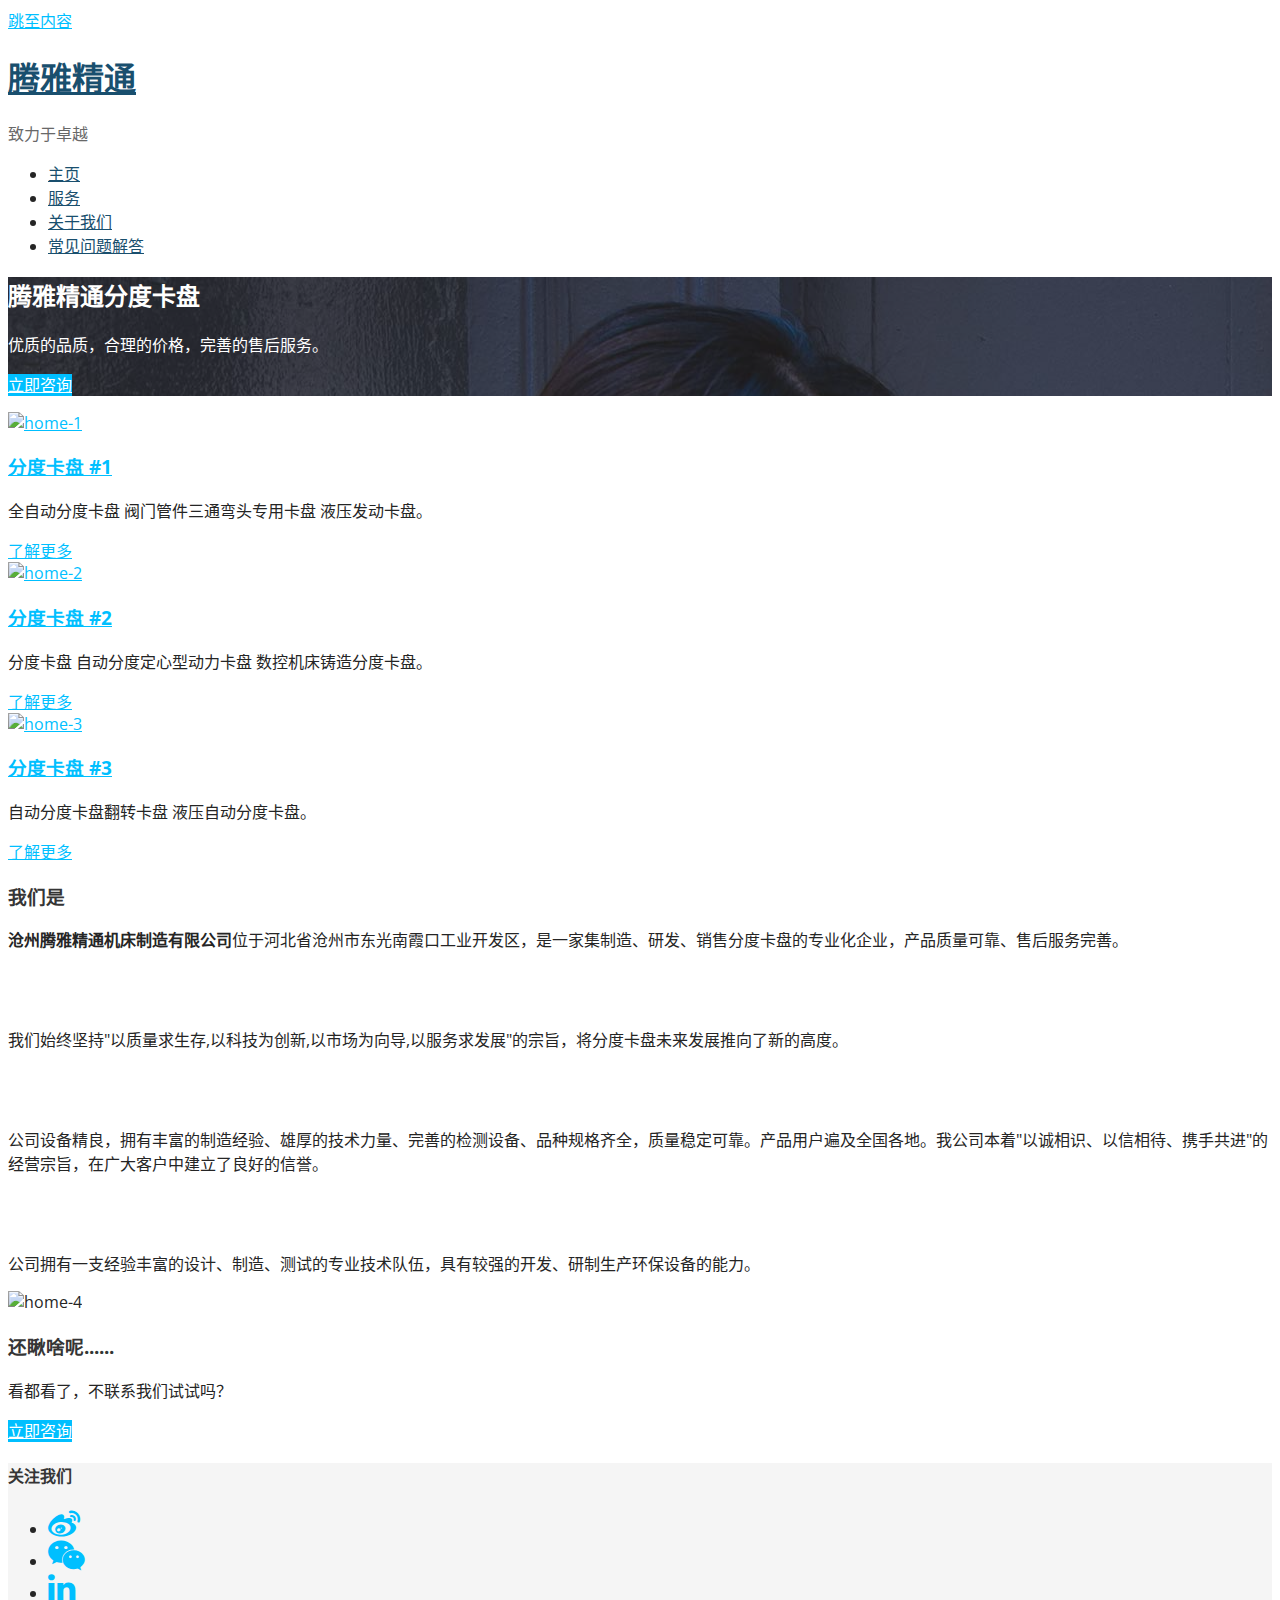
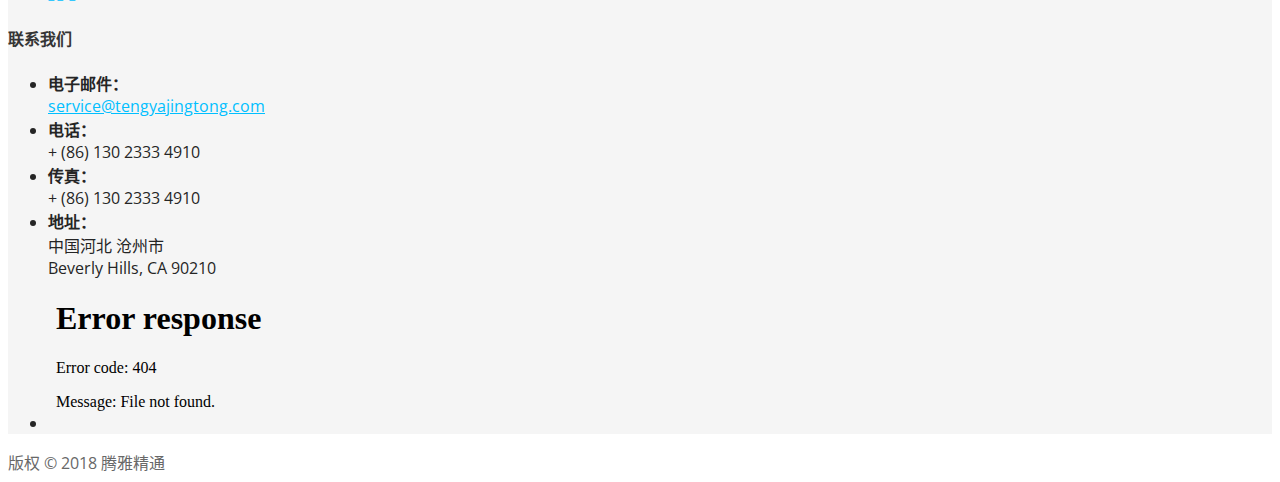
==== commit e6ea7ebe: "strong the name." ====
--- a/index.htm
+++ b/index.htm
@@ -499,7 +499,7 @@
                                                         <div class="fl-module-content fl-node-content">
                                                             <div class="fl-rich-text">
                                                                 <h3>我们是</h3>
-                                                                <p>沧州腾雅精通机床制造有限公司位于河北省沧州市东光南霞口工业开发区，是一家集制造、研发、销售分度卡盘的专业化企业，产品质量可靠、售后服务完善。</p>
+                                                                <p><strong>沧州腾雅精通机床制造有限公司</strong>位于河北省沧州市东光南霞口工业开发区，是一家集制造、研发、销售分度卡盘的专业化企业，产品质量可靠、售后服务完善。</p>
                                                                 <br>
                                                                 <br>
                                                                 <p>我们始终坚持"以质量求生存,以科技为创新,以市场为向导,以服务求发展"的宗旨，将分度卡盘未来发展推向了新的高度。 </p>
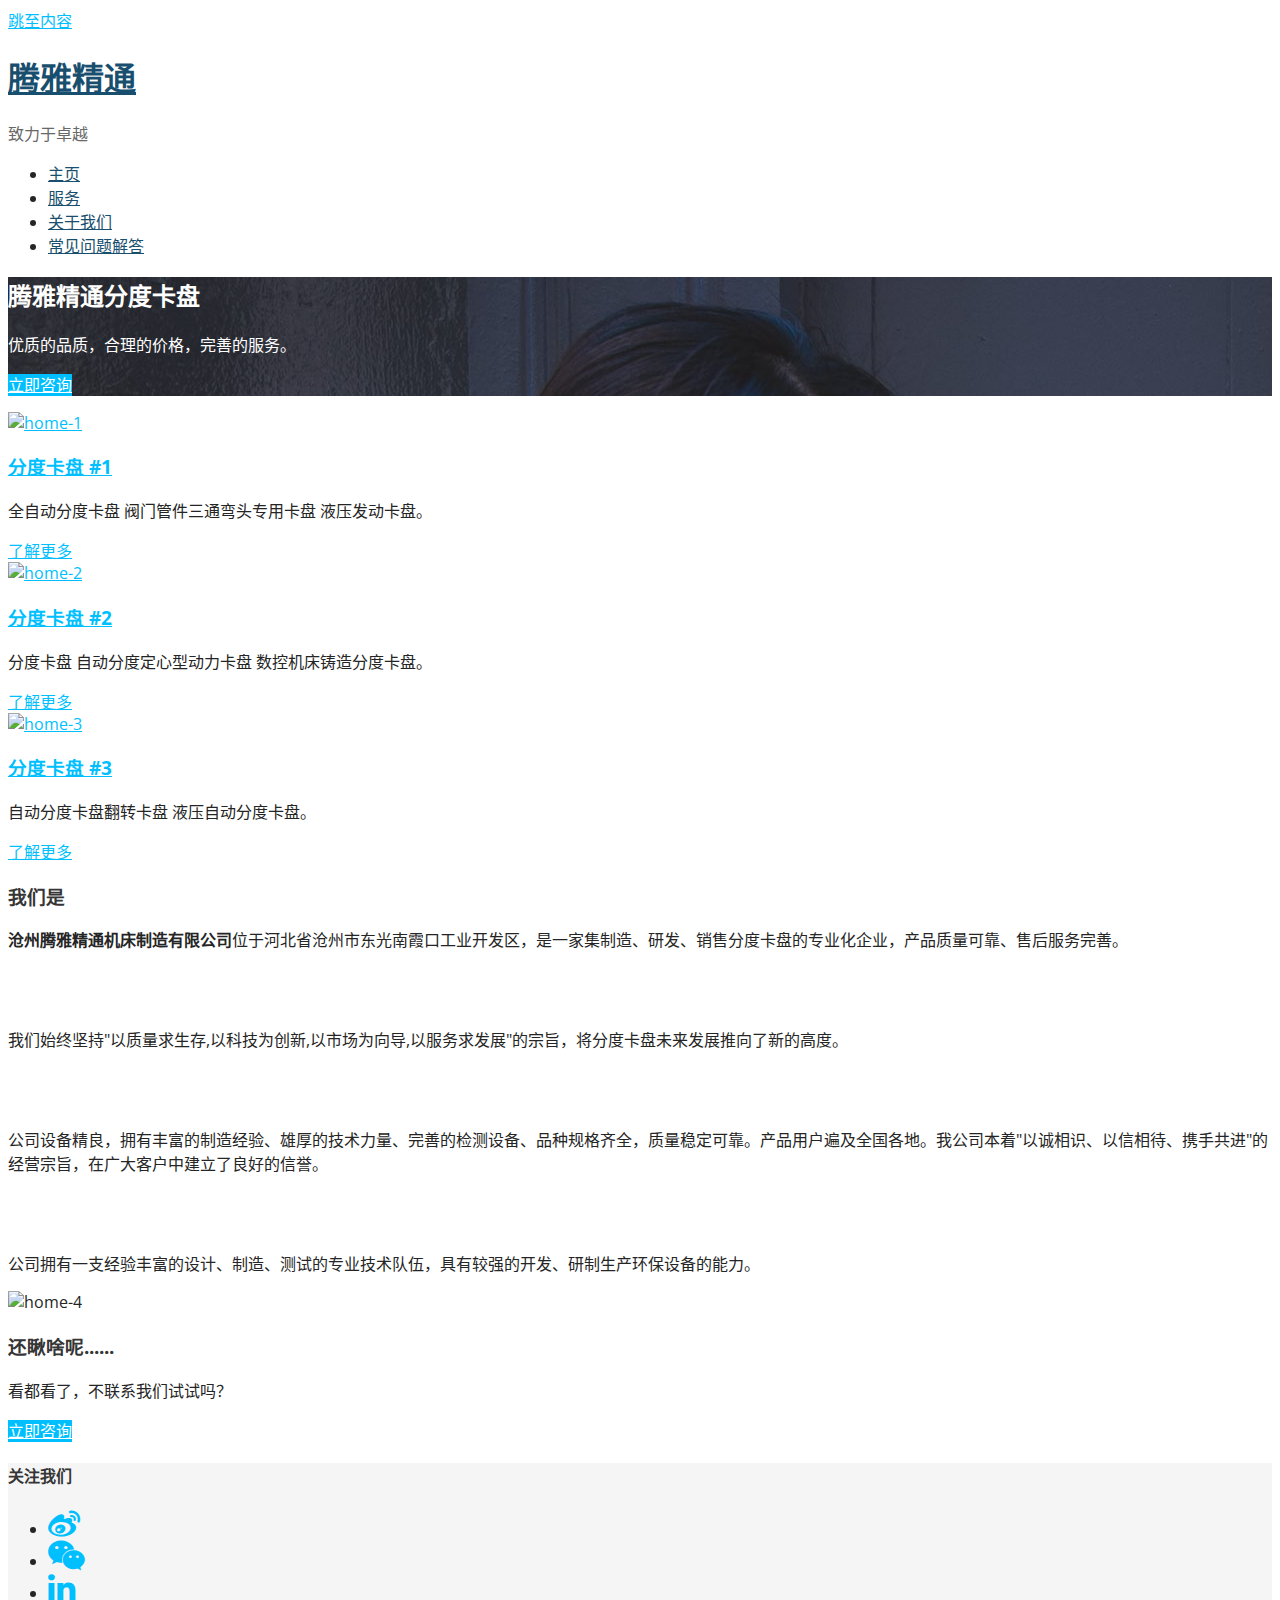
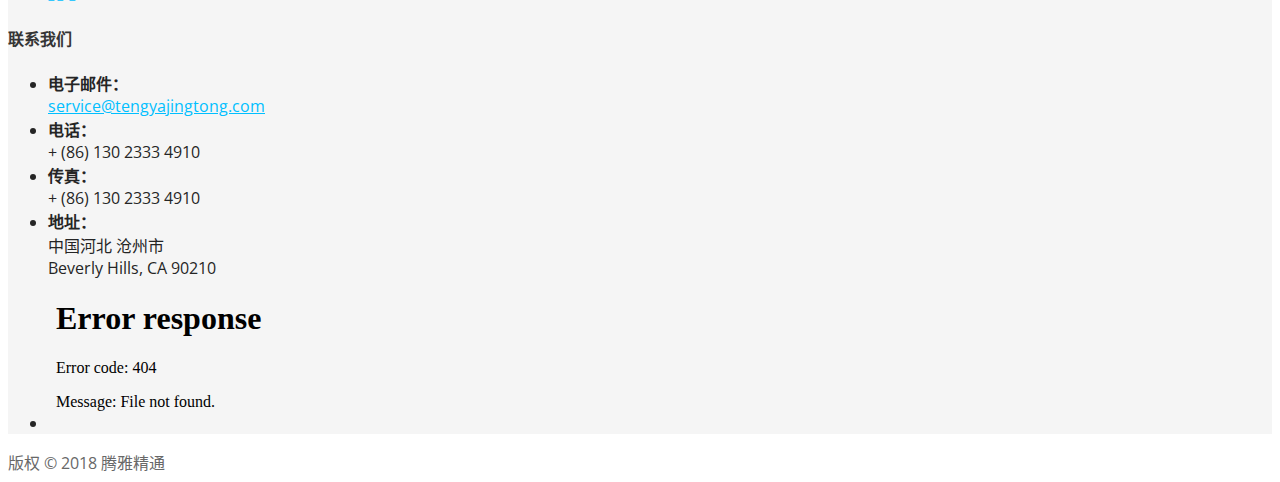
==== commit 83f6f325: "修改内容。" ====
--- a/index.htm
+++ b/index.htm
@@ -323,7 +323,7 @@
 
                     <h2 class="widget-title">腾雅精通分度卡盘</h2>
 
-                    <p>优质的品质，合理的价格，完善的售后服务。</p>
+                    <p>优质的品质，合理的价格，完善的服务。</p>
 
                     <p>
                         <a href="#" class="button">立即咨询</a>
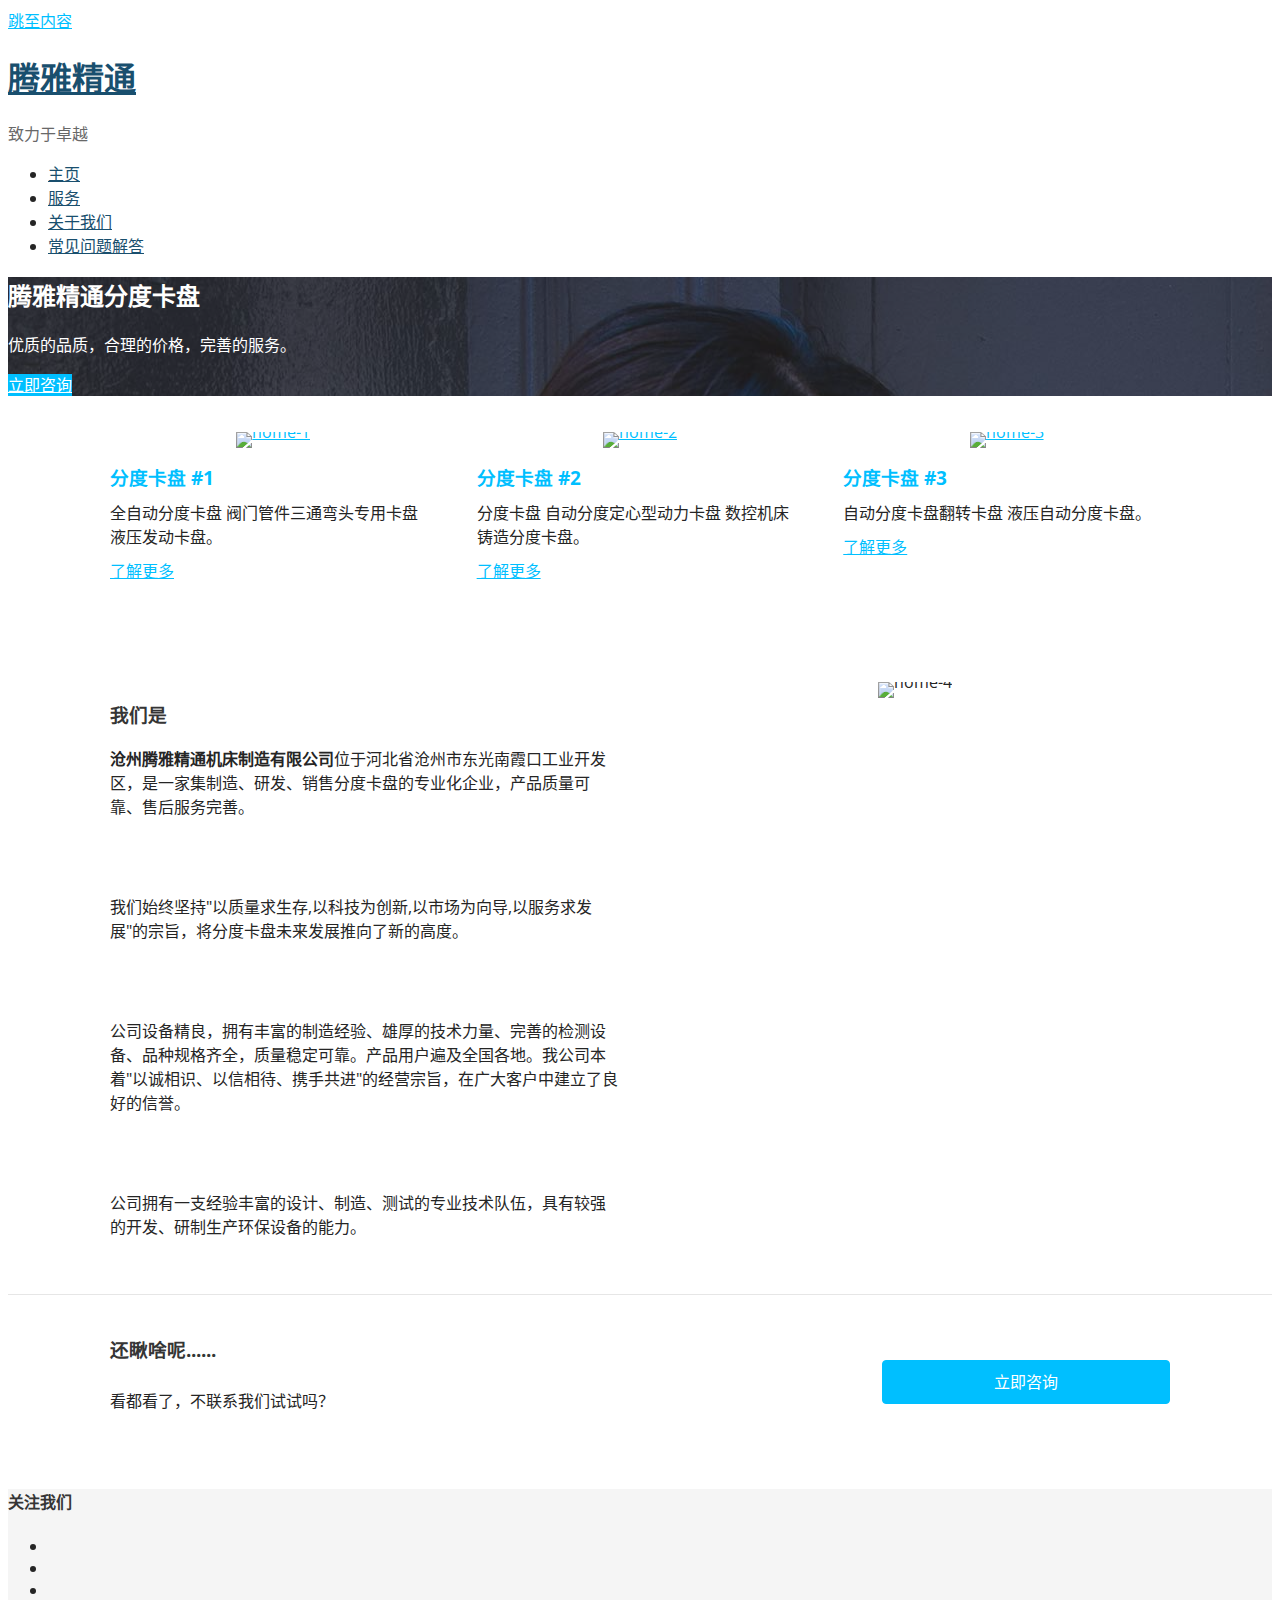
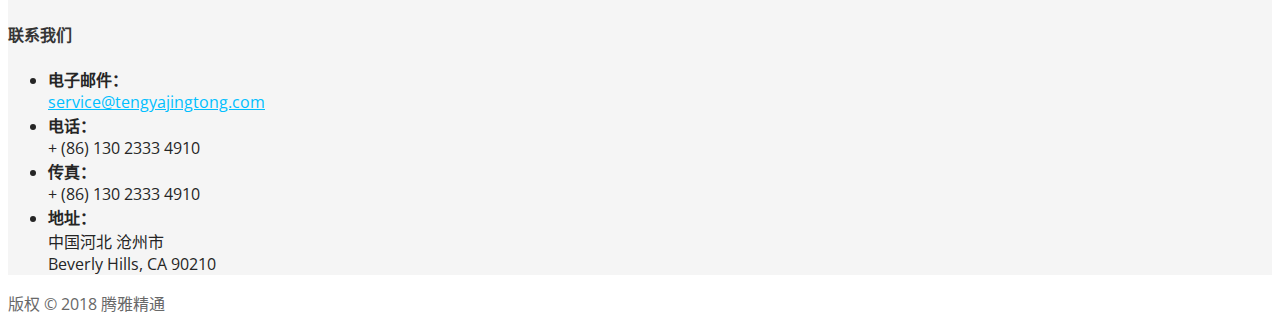
==== commit 7bf0eb9e: "删除地图" ====
--- a/index.htm
+++ b/index.htm
@@ -7,11 +7,13 @@
 
     <title> 腾雅精通 &#8211; 致力于卓越</title>
 
+    <link rel="shortcut" href="/favicon.ico">
+
     <link rel='stylesheet' id='fl-builder-layout-156-css'
-          href='https://wpnux.godaddy.com/wp-content/uploads/bb-plugin/cache/156-layout.css?ver=339cafd2143f02c026a19d428cf262c2&regionsite=sg&theme=ascension&marketid=zh-SG&isc=gennbacn01'
+          href='res/156-layout.css'
           type='text/css' media='all'/>
     <link rel='stylesheet' id='ascension-css'
-          href='https://wpnux.godaddy.com/wp-content/themes/ascension/style.css?ver=1.1.0&regionsite=sg&theme=ascension&marketid=zh-SG&isc=gennbacn01'
+          href='res/style.css'
           type='text/css' media='all'/>
     <style id='ascension-inline-css' type='text/css'>
         .hero {
@@ -198,10 +200,10 @@
         }
     </style>
     <link rel='stylesheet' id='wpcw-css'
-          href='https://wpnux.godaddy.com/wp-content/plugins/contact-widgets/assets/css/style.min.css?ver=1.0.1&regionsite=sg&theme=ascension&marketid=zh-SG&isc=gennbacn01'
+          href='res/style.min.css'
           type='text/css' media='all'/>
     <link rel='stylesheet' id='font-awesome-css'
-          href='https://maxcdn.bootstrapcdn.com/font-awesome/4.7.0/css/font-awesome.min.css?ver=2.1.4.2' type='text/css'
+          href='res/font-awesome.min.css' type='text/css'
           media='all'/>
     <link rel='stylesheet' id='ascension-fonts-css'
           href='//fonts.googleapis.com/css?family=Open+Sans%3A300%2C400%2C700&subset=latin&ver=4.9.8&regionsite=sg&theme=ascension&marketid=zh-SG&isc=gennbacn01'
@@ -287,8 +289,8 @@
                             </li>
 
                             <!--<li id="menu-item-171"-->
-                                <!--class="menu-item menu-item-type-post_type menu-item-object-page menu-item-171"><a-->
-                                    <!--href="contactus.htm">联系我们</a>-->
+                            <!--class="menu-item menu-item-type-post_type menu-item-object-page menu-item-171"><a-->
+                            <!--href="contactus.htm">联系我们</a>-->
                             <!--</li>-->
 
                             <li id="menu-item-172"
@@ -371,11 +373,11 @@
                                                                                 <a href="#" target="_self"
                                                                                    itemprop="url">
                                                                                     <img class="fl-photo-img wp-image-189 size-full"
-                                                                                         src="https://wpnux.godaddy.com/wp-content/uploads/2016/07/home-1.jpg"
+                                                                                         src="res/home-1.jpg"
                                                                                          alt="home-1" itemprop="image"
                                                                                          height="1277" width="1920"
                                                                                          title="home-1"
-                                                                                         srcset="https://wpnux.godaddy.com/wp-content/uploads/2016/07/home-1.jpg 1920w, https://wpnux.godaddy.com/wp-content/uploads/2016/07/home-1-300x200.jpg 300w, https://wpnux.godaddy.com/wp-content/uploads/2016/07/home-1-768x511.jpg 768w, https://wpnux.godaddy.com/wp-content/uploads/2016/07/home-1-1024x681.jpg 1024w"
+
                                                                                          sizes="(max-width: 1920px) 100vw, 1920px"/>
                                                                                 </a>
                                                                             </div>
@@ -413,11 +415,10 @@
                                                                                 <a href="#" target="_self"
                                                                                    itemprop="url">
                                                                                     <img class="fl-photo-img wp-image-192 size-full"
-                                                                                         src="https://wpnux.godaddy.com/wp-content/uploads/2016/07/home-2.jpg"
+                                                                                         src="res/home-2.jpg"
                                                                                          alt="home-2" itemprop="image"
                                                                                          height="1248" width="1920"
                                                                                          title="home-2"
-                                                                                         srcset="https://wpnux.godaddy.com/wp-content/uploads/2016/07/home-2.jpg 1920w, https://wpnux.godaddy.com/wp-content/uploads/2016/07/home-2-300x195.jpg 300w, https://wpnux.godaddy.com/wp-content/uploads/2016/07/home-2-768x499.jpg 768w, https://wpnux.godaddy.com/wp-content/uploads/2016/07/home-2-1024x666.jpg 1024w"
                                                                                          sizes="(max-width: 1920px) 100vw, 1920px"/>
                                                                                 </a>
                                                                             </div>
@@ -455,11 +456,10 @@
                                                                                 <a href="#" target="_self"
                                                                                    itemprop="url">
                                                                                     <img class="fl-photo-img wp-image-191 size-full"
-                                                                                         src="https://wpnux.godaddy.com/wp-content/uploads/2016/07/home-3.jpg"
+                                                                                         src="res/home-3.jpg"
                                                                                          alt="home-3" itemprop="image"
                                                                                          height="1277" width="1920"
                                                                                          title="home-3"
-                                                                                         srcset="https://wpnux.godaddy.com/wp-content/uploads/2016/07/home-3.jpg 1920w, https://wpnux.godaddy.com/wp-content/uploads/2016/07/home-3-300x200.jpg 300w, https://wpnux.godaddy.com/wp-content/uploads/2016/07/home-3-768x511.jpg 768w, https://wpnux.godaddy.com/wp-content/uploads/2016/07/home-3-1024x681.jpg 1024w"
                                                                                          sizes="(max-width: 1920px) 100vw, 1920px"/>
                                                                                 </a>
                                                                             </div>
@@ -499,13 +499,16 @@
                                                         <div class="fl-module-content fl-node-content">
                                                             <div class="fl-rich-text">
                                                                 <h3>我们是</h3>
-                                                                <p><strong>沧州腾雅精通机床制造有限公司</strong>位于河北省沧州市东光南霞口工业开发区，是一家集制造、研发、销售分度卡盘的专业化企业，产品质量可靠、售后服务完善。</p>
+                                                                <p><strong>沧州腾雅精通机床制造有限公司</strong>位于河北省沧州市东光南霞口工业开发区，是一家集制造、研发、销售分度卡盘的专业化企业，产品质量可靠、售后服务完善。
+                                                                </p>
                                                                 <br>
                                                                 <br>
-                                                                <p>我们始终坚持"以质量求生存,以科技为创新,以市场为向导,以服务求发展"的宗旨，将分度卡盘未来发展推向了新的高度。 </p>
+                                                                <p>
+                                                                    我们始终坚持"以质量求生存,以科技为创新,以市场为向导,以服务求发展"的宗旨，将分度卡盘未来发展推向了新的高度。 </p>
                                                                 <br>
                                                                 <br>
-                                                                <p>公司设备精良，拥有丰富的制造经验、雄厚的技术力量、完善的检测设备、品种规格齐全，质量稳定可靠。产品用户遍及全国各地。我公司本着"以诚相识、以信相待、携手共进"的经营宗旨，在广大客户中建立了良好的信誉。</p>
+                                                                <p>
+                                                                    公司设备精良，拥有丰富的制造经验、雄厚的技术力量、完善的检测设备、品种规格齐全，质量稳定可靠。产品用户遍及全国各地。我公司本着"以诚相识、以信相待、携手共进"的经营宗旨，在广大客户中建立了良好的信誉。</p>
                                                                 <br>
                                                                 <br>
                                                                 <p>公司拥有一支经验丰富的设计、制造、测试的专业技术队伍，具有较强的开发、研制生产环保设备的能力。</p>
@@ -524,10 +527,9 @@
                                                                  itemtype="https://schema.org/ImageObject">
                                                                 <div class="fl-photo-content fl-photo-img-jpg">
                                                                     <img class="fl-photo-img wp-image-188 size-full"
-                                                                         src="https://wpnux.godaddy.com/wp-content/uploads/2016/07/home-4.jpg"
+                                                                         src="res/home-4.jpg"
                                                                          alt="home-4" itemprop="image" height="1920"
                                                                          width="1440" title="home-4"
-                                                                         srcset="https://wpnux.godaddy.com/wp-content/uploads/2016/07/home-4.jpg 1440w, https://wpnux.godaddy.com/wp-content/uploads/2016/07/home-4-225x300.jpg 225w, https://wpnux.godaddy.com/wp-content/uploads/2016/07/home-4-768x1024.jpg 768w"
                                                                          sizes="(max-width: 1440px) 100vw, 1440px"/>
                                                                 </div>
                                                             </div>
@@ -637,10 +639,6 @@
                                     Beverly Hills, CA 90210
                                 </div>
                             </li>
-                            <li class="has-map">
-                                <iframe src="res/maps.html" frameborder="0"
-                                        class="wpcw-widget-contact-map"></iframe>
-                            </li>
                         </ul>
                     </aside>
                 </div>
--- a/res/156-layout.css
+++ b/res/156-layout.css
@@ -0,0 +1,1370 @@
+.fl-builder-content *, .fl-builder-content *:before, .fl-builder-content *:after {
+    -webkit-box-sizing: border-box;
+    -moz-box-sizing: border-box;
+    box-sizing: border-box;
+}
+
+.fl-row:before, .fl-row:after, .fl-row-content:before, .fl-row-content:after, .fl-col-group:before, .fl-col-group:after, .fl-col:before, .fl-col:after, .fl-module:before, .fl-module:after, .fl-module-content:before, .fl-module-content:after {
+    display: table;
+    content: " ";
+}
+
+.fl-row:after, .fl-row-content:after, .fl-col-group:after, .fl-col:after, .fl-module:after, .fl-module-content:after {
+    clear: both;
+}
+
+.fl-row, .fl-row-content, .fl-col-group, .fl-col, .fl-module, .fl-module-content {
+    zoom: 1;
+}
+
+.fl-clear {
+    clear: both;
+}
+
+.fl-clearfix:before, .fl-clearfix:after {
+    display: table;
+    content: " ";
+}
+
+.fl-clearfix:after {
+    clear: both;
+}
+
+.fl-clearfix {
+    zoom: 1;
+}
+
+.fl-visible-medium, .fl-visible-medium-mobile, .fl-visible-mobile, .fl-col-group .fl-visible-medium.fl-col, .fl-col-group .fl-visible-medium-mobile.fl-col, .fl-col-group .fl-visible-mobile.fl-col {
+    display: none;
+}
+
+.fl-row, .fl-row-content {
+    margin-left: auto;
+    margin-right: auto;
+}
+
+.fl-row-content-wrap {
+    position: relative;
+}
+
+.fl-builder-mobile .fl-row-bg-photo .fl-row-content-wrap {
+    background-attachment: scroll;
+}
+
+.fl-row-bg-video, .fl-row-bg-video .fl-row-content {
+    position: relative;
+}
+
+.fl-row-bg-video .fl-bg-video {
+    bottom: 0;
+    left: 0;
+    overflow: hidden;
+    position: absolute;
+    right: 0;
+    top: 0;
+}
+
+.fl-row-bg-video .fl-bg-video video {
+    bottom: 0;
+    left: 0px;
+    position: absolute;
+    right: 0;
+    top: 0px;
+}
+
+.fl-row-bg-video .fl-bg-video iframe {
+    pointer-events: none;
+    width: 100vw;
+    height: 56.25vw;
+    max-width: none;
+    min-height: 100vh;
+    min-width: 177.77vh;
+    position: absolute;
+    top: 50%;
+    left: 50%;
+    transform: translate(-50%, -50%);
+}
+
+.fl-bg-video-fallback {
+    background-position: 50% 50%;
+    background-repeat: no-repeat;
+    background-size: cover;
+    bottom: 0px;
+    left: 0px;
+    position: absolute;
+    right: 0px;
+    top: 0px;
+}
+
+.fl-row-bg-slideshow, .fl-row-bg-slideshow .fl-row-content {
+    position: relative;
+}
+
+.fl-row .fl-bg-slideshow {
+    bottom: 0;
+    left: 0;
+    overflow: hidden;
+    position: absolute;
+    right: 0;
+    top: 0;
+    z-index: 0;
+}
+
+.fl-builder-edit .fl-row .fl-bg-slideshow * {
+    bottom: 0;
+    height: auto !important;
+    left: 0;
+    position: absolute !important;
+    right: 0;
+    top: 0;
+}
+
+.fl-row-bg-overlay .fl-row-content-wrap:after {
+    content: '';
+    display: block;
+    position: absolute;
+    top: 0;
+    right: 0;
+    bottom: 0;
+    left: 0;
+    z-index: 0;
+}
+
+.fl-row-bg-overlay .fl-row-content {
+    position: relative;
+    z-index: 1;
+}
+
+.fl-row-full-height .fl-row-content-wrap {
+    display: -webkit-box;
+    display: -webkit-flex;
+    display: -ms-flexbox;
+    display: flex;
+    min-height: 100vh;
+}
+
+.fl-builder-edit .fl-row-full-height .fl-row-content-wrap {
+    min-height: calc(100vh - 48px);
+}
+
+.fl-row-full-height .fl-row-content {
+    -webkit-box-flex: 1 1 auto;
+    -moz-box-flex: 1 1 auto;
+    -webkit-flex: 1 1 auto;
+    -ms-flex: 1 1 auto;
+    flex: 1 1 auto;
+}
+
+.fl-row-full-height .fl-row-full-width.fl-row-content {
+    max-width: 100%;
+    width: 100%;
+}
+
+.fl-builder-ie-11 .fl-row.fl-row-full-height:not(.fl-visible-medium):not(.fl-visible-medium-mobile):not(.fl-visible-mobile) {
+    display: flex;
+    flex-direction: column;
+    height: 100%;
+}
+
+.fl-builder-ie-11 .fl-row-full-height .fl-row-content-wrap {
+    height: auto;
+}
+
+.fl-builder-ie-11 .fl-row-full-height .fl-row-content {
+    flex: 0 0 auto;
+    flex-basis: 100%;
+    margin: 0;
+}
+
+.fl-builder-ie-11 .fl-row-full-height.fl-row-align-top .fl-row-content, .fl-builder-ie-11 .fl-row-full-height.fl-row-align-bottom .fl-row-content {
+    margin: 0 auto;
+}
+
+.fl-builder-ie-11 .fl-row-full-height.fl-row-align-center .fl-col-group:not(.fl-col-group-equal-height) {
+    display: flex;
+    align-items: center;
+    justify-content: center;
+    -webkit-align-items: center;
+    -webkit-box-align: center;
+    -webkit-box-pack: center;
+    -webkit-justify-content: center;
+    -ms-flex-align: center;
+    -ms-flex-pack: center;
+}
+
+.fl-row-full-height.fl-row-align-center .fl-row-content-wrap {
+    align-items: center;
+    justify-content: center;
+    -webkit-align-items: center;
+    -webkit-box-align: center;
+    -webkit-box-pack: center;
+    -webkit-justify-content: center;
+    -ms-flex-align: center;
+    -ms-flex-pack: center;
+}
+
+.fl-row-full-height.fl-row-align-bottom .fl-row-content-wrap {
+    align-items: flex-end;
+    justify-content: flex-end;
+    -webkit-align-items: flex-end;
+    -webkit-justify-content: flex-end;
+    -webkit-box-align: end;
+    -webkit-box-pack: end;
+    -ms-flex-align: end;
+    -ms-flex-pack: end;
+}
+
+.fl-builder-ie-11 .fl-row-full-height.fl-row-align-bottom .fl-row-content-wrap {
+    justify-content: flex-start;
+    -webkit-justify-content: flex-start;
+}
+
+@media all and (device-width: 768px) and (device-height: 1024px) and (orientation: portrait) {
+    .fl-row-full-height .fl-row-content-wrap {
+        min-height: 1024px;
+    }
+}
+
+@media all and (device-width: 1024px) and (device-height: 768px) and (orientation: landscape) {
+    .fl-row-full-height .fl-row-content-wrap {
+        min-height: 768px;
+    }
+}
+
+@media screen and (device-aspect-ratio: 40/71) {
+    .fl-row-full-height .fl-row-content-wrap {
+        min-height: 500px;
+    }
+}
+
+.fl-col-group-equal-height, .fl-col-group-equal-height .fl-col, .fl-col-group-equal-height .fl-col-content {
+    display: -webkit-box;
+    display: -webkit-flex;
+    display: -ms-flexbox;
+    display: flex;
+}
+
+.fl-col-group-equal-height {
+    -webkit-flex-wrap: wrap;
+    -ms-flex-wrap: wrap;
+    flex-wrap: wrap;
+}
+
+.fl-col-group-equal-height.fl-col-group-has-child-loading {
+    -webkit-flex-wrap: nowrap;
+    -ms-flex-wrap: nowrap;
+    flex-wrap: nowrap;
+}
+
+.fl-col-group-equal-height .fl-col, .fl-col-group-equal-height .fl-col-content {
+    -webkit-box-flex: 1 1 auto;
+    -moz-box-flex: 1 1 auto;
+    -webkit-flex: 1 1 auto;
+    -ms-flex: 1 1 auto;
+    flex: 1 1 auto;
+}
+
+.fl-col-group-equal-height .fl-col-content {
+    -webkit-box-orient: vertical;
+    -webkit-box-direction: normal;
+    -webkit-flex-direction: column;
+    -ms-flex-direction: column;
+    flex-direction: column;
+    flex-shrink: 1;
+    min-width: 1px;
+    max-width: 100%;
+    width: 100%;
+}
+
+.fl-col-group-equal-height:before, .fl-col-group-equal-height .fl-col:before, .fl-col-group-equal-height .fl-col-content:before, .fl-col-group-equal-height:after, .fl-col-group-equal-height .fl-col:after, .fl-col-group-equal-height .fl-col-content:after {
+    content: none;
+}
+
+.fl-col-group-equal-height.fl-col-group-align-center .fl-col-content {
+    align-items: center;
+    justify-content: center;
+    -webkit-align-items: center;
+    -webkit-box-align: center;
+    -webkit-box-pack: center;
+    -webkit-justify-content: center;
+    -ms-flex-align: center;
+    -ms-flex-pack: center;
+}
+
+.fl-col-group-equal-height.fl-col-group-align-bottom .fl-col-content {
+    justify-content: flex-end;
+    -webkit-justify-content: flex-end;
+    -webkit-box-align: end;
+    -webkit-box-pack: end;
+    -ms-flex-pack: end;
+}
+
+.fl-col-group-equal-height.fl-col-group-align-center .fl-module, .fl-col-group-equal-height.fl-col-group-align-center .fl-col-group {
+    width: 100%;
+}
+
+.fl-builder-ie-11 .fl-col-group-equal-height, .fl-builder-ie-11 .fl-col-group-equal-height .fl-col, .fl-builder-ie-11 .fl-col-group-equal-height .fl-col-content, .fl-builder-ie-11 .fl-col-group-equal-height .fl-module, .fl-col-group-equal-height.fl-col-group-align-center .fl-col-group {
+    min-height: 1px;
+}
+
+.fl-col {
+    float: left;
+    min-height: 1px;
+}
+
+.fl-col-bg-overlay .fl-col-content {
+    position: relative;
+}
+
+.fl-col-bg-overlay .fl-col-content:after {
+    content: '';
+    display: block;
+    position: absolute;
+    top: 0;
+    right: 0;
+    bottom: 0;
+    left: 0;
+    z-index: 0;
+}
+
+.fl-col-bg-overlay .fl-module {
+    position: relative;
+    z-index: 2;
+}
+
+.fl-module img {
+    max-width: 100%;
+}
+
+.fl-builder-module-template {
+    margin: 0 auto;
+    max-width: 1100px;
+    padding: 20px;
+}
+
+.fl-builder-content a.fl-button, .fl-builder-content a.fl-button:visited {
+    border-radius: 4px;
+    -moz-border-radius: 4px;
+    -webkit-border-radius: 4px;
+    display: inline-block;
+    font-size: 16px;
+    font-weight: normal;
+    line-height: 18px;
+    padding: 12px 24px;
+    text-decoration: none;
+    text-shadow: none;
+}
+
+.fl-builder-content .fl-button:hover {
+    text-decoration: none;
+}
+
+.fl-builder-content .fl-button:active {
+    position: relative;
+    top: 1px;
+}
+
+.fl-builder-content .fl-button-width-full .fl-button {
+    display: block;
+    text-align: center;
+}
+
+.fl-builder-content .fl-button-width-custom .fl-button {
+    display: inline-block;
+    text-align: center;
+    max-width: 100%;
+}
+
+.fl-builder-content .fl-button-left {
+    text-align: left;
+}
+
+.fl-builder-content .fl-button-center {
+    text-align: center;
+}
+
+.fl-builder-content .fl-button-right {
+    text-align: right;
+}
+
+.fl-builder-content .fl-button i {
+    font-size: 1.3em;
+    height: auto;
+    margin-right: 8px;
+    vertical-align: middle;
+    width: auto;
+}
+
+.fl-builder-content .fl-button i.fl-button-icon-after {
+    margin-left: 8px;
+    margin-right: 0;
+}
+
+.fl-builder-content .fl-button-has-icon .fl-button-text {
+    vertical-align: middle;
+}
+
+.fl-icon-wrap {
+    display: inline-block;
+}
+
+.fl-icon {
+    display: table-cell;
+    vertical-align: middle;
+}
+
+.fl-icon a {
+    text-decoration: none;
+}
+
+.fl-icon i {
+    float: left;
+}
+
+.fl-icon i:before {
+    border: none !important;
+}
+
+.fl-icon-text {
+    display: table-cell;
+    text-align: left;
+    padding-left: 15px;
+    vertical-align: middle;
+}
+
+.fl-icon-text *:last-child {
+    margin: 0 !important;
+    padding: 0 !important;
+}
+
+.fl-icon-text a {
+    text-decoration: none;
+}
+
+.fl-photo {
+    line-height: 0;
+    position: relative;
+}
+
+.fl-photo-align-left {
+    text-align: left;
+}
+
+.fl-photo-align-center {
+    text-align: center;
+}
+
+.fl-photo-align-right {
+    text-align: right;
+}
+
+.fl-photo-content {
+    display: inline-block;
+    line-height: 0;
+    position: relative;
+    max-width: 100%;
+}
+
+.fl-photo-img-svg {
+    width: 100%;
+}
+
+.fl-photo-content img {
+    display: inline;
+    height: auto;
+    max-width: 100%;
+}
+
+.fl-photo-crop-circle img {
+    -webkit-border-radius: 100%;
+    -moz-border-radius: 100%;
+    border-radius: 100%;
+}
+
+.fl-photo-caption {
+    font-size: 13px;
+    line-height: 18px;
+    overflow: hidden;
+    text-overflow: ellipsis;
+    white-space: nowrap;
+}
+
+.fl-photo-caption-below {
+    padding-bottom: 20px;
+    padding-top: 10px;
+}
+
+.fl-photo-caption-hover {
+    background: rgba(0, 0, 0, 0.7);
+    bottom: 0;
+    color: #fff;
+    left: 0;
+    opacity: 0;
+    filter: alpha(opacity=0);
+    padding: 10px 15px;
+    position: absolute;
+    right: 0;
+    -webkit-transition: opacity 0.3s ease-in;
+    -moz-transition: opacity 0.3s ease-in;
+    transition: opacity 0.3s ease-in;
+}
+
+.fl-photo-content:hover .fl-photo-caption-hover {
+    opacity: 100;
+    filter: alpha(opacity=100);
+}
+
+.fl-builder-pagination, .fl-builder-pagination-load-more {
+    padding: 40px 0;
+}
+
+.fl-builder-pagination ul.page-numbers {
+    list-style: none;
+    margin: 0;
+    padding: 0;
+    text-align: center;
+}
+
+.fl-builder-pagination li {
+    display: inline-block;
+    list-style: none;
+    margin: 0;
+    padding: 0;
+}
+
+.fl-builder-pagination li a.page-numbers, .fl-builder-pagination li span.page-numbers {
+    border: 1px solid #e6e6e6;
+    display: inline-block;
+    padding: 5px 10px;
+    margin: 0 0 5px;
+}
+
+.fl-builder-pagination li a.page-numbers:hover, .fl-builder-pagination li span.current {
+    background: #f5f5f5;
+    text-decoration: none;
+}
+
+.fl-slideshow, .fl-slideshow * {
+    -webkit-box-sizing: content-box;
+    -moz-box-sizing: content-box;
+    box-sizing: content-box;
+}
+
+.fl-slideshow .fl-slideshow-image img {
+    max-width: none !important;
+}
+
+.fl-slideshow-social {
+    line-height: 0 !important;
+}
+
+.fl-slideshow-social * {
+    margin: 0 !important;
+}
+
+.fl-builder-content .bx-wrapper .bx-viewport {
+    background: transparent;
+    border: none;
+    box-shadow: none;
+    -moz-box-shadow: none;
+    -webkit-box-shadow: none;
+    left: 0;
+}
+
+.mfp-wrap button.mfp-arrow, .mfp-wrap button.mfp-arrow:active, .mfp-wrap button.mfp-arrow:hover, .mfp-wrap button.mfp-arrow:focus {
+    background: transparent !important;
+    border: none !important;
+    outline: none;
+    position: absolute;
+    top: 50%;
+    box-shadow: none !important;
+    -moz-box-shadow: none !important;
+    -webkit-box-shadow: none !important;
+}
+
+.mfp-wrap .mfp-close, .mfp-wrap .mfp-close:active, .mfp-wrap .mfp-close:hover, .mfp-wrap .mfp-close:focus {
+    background: transparent !important;
+    border: none !important;
+    outline: none;
+    position: absolute;
+    top: 0;
+    box-shadow: none !important;
+    -moz-box-shadow: none !important;
+    -webkit-box-shadow: none !important;
+}
+
+.admin-bar .mfp-wrap .mfp-close, .admin-bar .mfp-wrap .mfp-close:active, .admin-bar .mfp-wrap .mfp-close:hover, .admin-bar .mfp-wrap .mfp-close:focus {
+    top: 32px !important;
+}
+
+img.mfp-img {
+    padding: 0;
+}
+
+.mfp-counter {
+    display: none;
+}
+
+.mfp-wrap .mfp-preloader.fa {
+    font-size: 30px;
+}
+
+.fl-form-field {
+    margin-bottom: 15px;
+}
+
+.fl-form-field input.fl-form-error {
+    border-color: #DD6420;
+}
+
+.fl-form-error-message {
+    clear: both;
+    color: #DD6420;
+    display: none;
+    padding-top: 8px;
+    font-size: 12px;
+    font-weight: lighter;
+}
+
+.fl-form-button-disabled {
+    opacity: 0.5;
+}
+
+.fl-animation {
+    opacity: 0;
+}
+
+.fl-builder-mobile .fl-animation, .fl-builder-edit .fl-animation, .fl-builder-preview .fl-animation, .fl-animated {
+    opacity: 1;
+}
+
+.fl-animated.fl-fade-in {
+    animation: fl-fade-in 1s ease-out;
+    -webkit-animation: fl-fade-in 1s ease-out;
+    -moz-animation: fl-fade-in 1s ease-out;
+}
+
+@keyframes fl-fade-in {
+    0% {
+        opacity: 0;
+    }
+    100% {
+        opacity: 1;
+    }
+}
+
+@-webkit-keyframes fl-fade-in {
+    0% {
+        opacity: 0;
+    }
+    100% {
+        opacity: 1;
+    }
+}
+
+@-moz-keyframes fl-fade-in {
+    0% {
+        opacity: 0;
+    }
+    100% {
+        opacity: 1;
+    }
+}
+
+.fl-animated.fl-slide-left {
+    animation: fl-slide-left 1s ease-out;
+    -webkit-animation: fl-slide-left 1s ease-out;
+    -moz-animation: fl-slide-left 1s ease-out;
+}
+
+@keyframes fl-slide-left {
+    0% {
+        opacity: 0;
+        transform: translateX(10%);
+    }
+    100% {
+        opacity: 1;
+        transform: translateX(0%);
+    }
+}
+
+@-webkit-keyframes fl-slide-left {
+    0% {
+        opacity: 0;
+        -webkit-transform: translateX(10%);
+    }
+    100% {
+        opacity: 1;
+        -webkit-transform: translateX(0%);
+    }
+}
+
+@-moz-keyframes fl-slide-left {
+    0% {
+        opacity: 0;
+        -moz-transform: translateX(10%);
+    }
+    100% {
+        opacity: 1;
+        -moz-transform: translateX(0%);
+    }
+}
+
+.fl-animated.fl-slide-right {
+    animation: fl-slide-right 1s ease-out;
+    -webkit-animation: fl-slide-right 1s ease-out;
+    -moz-animation: fl-slide-right 1s ease-out;
+}
+
+@keyframes fl-slide-right {
+    0% {
+        opacity: 0;
+        transform: translateX(-10%);
+    }
+    100% {
+        opacity: 1;
+        transform: translateX(0%);
+    }
+}
+
+@-webkit-keyframes fl-slide-right {
+    0% {
+        opacity: 0;
+        -webkit-transform: translateX(-10%);
+    }
+    100% {
+        opacity: 1;
+        -webkit-transform: translateX(0%);
+    }
+}
+
+@-moz-keyframes fl-slide-right {
+    0% {
+        opacity: 0;
+        -moz-transform: translateX(-10%);
+    }
+    100% {
+        opacity: 1;
+        -moz-transform: translateX(0%);
+    }
+}
+
+.fl-animated.fl-slide-up {
+    animation: fl-slide-up 1s ease-out;
+    -webkit-animation: fl-slide-up 1s ease-out;
+    -moz-animation: fl-slide-up 1s ease-out;
+}
+
+@keyframes fl-slide-up {
+    0% {
+        opacity: 0;
+        transform: translateY(10%);
+    }
+    100% {
+        opacity: 1;
+        transform: translateY(0%);
+    }
+}
+
+@-webkit-keyframes fl-slide-up {
+    0% {
+        opacity: 0;
+        -webkit-transform: translateY(10%);
+    }
+    100% {
+        opacity: 1;
+        -webkit-transform: translateY(0%);
+    }
+}
+
+@-moz-keyframes fl-slide-up {
+    0% {
+        opacity: 0;
+        -moz-transform: translateY(10%);
+    }
+    100% {
+        opacity: 1;
+        -moz-transform: translateY(0%);
+    }
+}
+
+.fl-animated.fl-slide-down {
+    animation: fl-slide-down 1s ease-out;
+    -webkit-animation: fl-slide-down 1s ease-out;
+    -moz-animation: fl-slide-down 1s ease-out;
+}
+
+@keyframes fl-slide-down {
+    0% {
+        opacity: 0;
+        transform: translateY(-10%);
+    }
+    100% {
+        opacity: 1;
+        transform: translateY(0%);
+    }
+}
+
+@-webkit-keyframes fl-slide-down {
+    0% {
+        opacity: 0;
+        -webkit-transform: translateY(-10%);
+    }
+    100% {
+        opacity: 1;
+        -webkit-transform: translateY(0%);
+    }
+}
+
+@-moz-keyframes fl-slide-down {
+    0% {
+        opacity: 0;
+        -moz-transform: translateY(-10%);
+    }
+    100% {
+        opacity: 1;
+        -moz-transform: translateY(0%);
+    }
+}
+
+.fl-button.fl-button-icon-animation i {
+    width: 0 !important;
+    opacity: 0;
+    -ms-filter: "alpha(opacity=0)";
+    transition: all 0.2s ease-out;
+    -webkit-transition: all 0.2s ease-out;
+}
+
+.fl-button.fl-button-icon-animation:hover i {
+    opacity: 1 ! important;
+    -ms-filter: "alpha(opacity=100)";
+}
+
+.fl-button.fl-button-icon-animation i.fl-button-icon-after {
+    margin-left: 0px !important;
+}
+
+.fl-button.fl-button-icon-animation:hover i.fl-button-icon-after {
+    margin-left: 10px !important;
+}
+
+.fl-button.fl-button-icon-animation i.fl-button-icon-before {
+    margin-right: 0 !important;
+}
+
+.fl-button.fl-button-icon-animation:hover i.fl-button-icon-before {
+    margin-right: 20px !important;
+    margin-left: -10px;
+}
+
+.single:not(.woocommerce).single-fl-builder-template .fl-content {
+    width: 100%;
+}
+
+.fl-builder-content a.fl-button, .fl-builder-content a.fl-button:visited {
+    background: #fafafa;
+    border: 1px solid #ccc;
+    color: #333;
+}
+
+.fl-builder-content a.fl-button *, .fl-builder-content a.fl-button:visited * {
+    color: #333;
+}
+
+.fl-row-content-wrap {
+    margin: 0px;
+}
+
+.fl-row-content-wrap {
+    padding: 20px;
+}
+
+.fl-row-fixed-width {
+    max-width: 1100px;
+}
+
+.fl-module-content {
+    margin: 20px;
+}
+
+@media (max-width: 992px) {
+    .fl-visible-desktop, .fl-visible-mobile, .fl-col-group .fl-visible-desktop.fl-col, .fl-col-group .fl-visible-mobile.fl-col {
+        display: none;
+    }
+
+    .fl-visible-desktop-medium, .fl-visible-medium, .fl-visible-medium-mobile, .fl-col-group .fl-visible-desktop-medium.fl-col, .fl-col-group .fl-visible-medium.fl-col, .fl-col-group .fl-visible-medium-mobile.fl-col {
+        display: block;
+    }
+}
+
+@media (max-width: 768px) {
+    .fl-visible-desktop, .fl-visible-desktop-medium, .fl-visible-medium, .fl-col-group .fl-visible-desktop.fl-col, .fl-col-group .fl-visible-desktop-medium.fl-col, .fl-col-group .fl-visible-medium.fl-col {
+        display: none;
+    }
+
+    .fl-visible-medium-mobile, .fl-visible-mobile, .fl-col-group .fl-visible-medium-mobile.fl-col, .fl-col-group .fl-visible-mobile.fl-col {
+        display: block;
+    }
+
+    .fl-row-content-wrap {
+        background-attachment: scroll !important;
+    }
+
+    .fl-row-bg-parallax .fl-row-content-wrap {
+        background-attachment: scroll !important;
+        background-position: center center !important;
+    }
+
+    .fl-col-group.fl-col-group-equal-height {
+        display: block;
+    }
+
+    .fl-col-group.fl-col-group-equal-height.fl-col-group-custom-width {
+        display: -webkit-box;
+        display: -webkit-flex;
+        display: -ms-flexbox;
+        display: flex;
+    }
+
+    .fl-col-group.fl-col-group-responsive-reversed {
+        display: -webkit-box;
+        display: -moz-box;
+        display: -ms-flexbox;
+        display: -moz-flex;
+        display: -webkit-flex;
+        display: flex;
+        flex-flow: row wrap;
+        -ms-box-orient: horizontal;
+        -webkit-flex-flow: row wrap;
+    }
+
+    .fl-col-group.fl-col-group-responsive-reversed .fl-col {
+        -webkit-box-flex: 0 0 100%;
+        -moz-box-flex: 0 0 100%;
+        -webkit-flex: 0 0 100%;
+        -ms-flex: 0 0 100%;
+        flex: 0 0 100%;
+    }
+
+    .fl-col-group-responsive-reversed .fl-col:nth-of-type(1) {
+        -webkit-box-ordinal-group: 12;
+        -moz-box-ordinal-group: 12;
+        -ms-flex-order: 12;
+        -webkit-order: 12;
+        order: 12;
+    }
+
+    .fl-col-group-responsive-reversed .fl-col:nth-of-type(2) {
+        -webkit-box-ordinal-group: 11;
+        -moz-box-ordinal-group: 11;
+        -ms-flex-order: 11;
+        -webkit-order: 11;
+        order: 11;
+    }
+
+    .fl-col-group-responsive-reversed .fl-col:nth-of-type(3) {
+        -webkit-box-ordinal-group: 10;
+        -moz-box-ordinal-group: 10;
+        -ms-flex-order: 10;
+        -webkit-order: 10;
+        order: 10;
+    }
+
+    .fl-col-group-responsive-reversed .fl-col:nth-of-type(4) {
+        -webkit-box-ordinal-group: 9;
+        -moz-box-ordinal-group: 9;
+        -ms-flex-order: 9;
+        -webkit-order: 9;
+        order: 9;
+    }
+
+    .fl-col-group-responsive-reversed .fl-col:nth-of-type(5) {
+        -webkit-box-ordinal-group: 8;
+        -moz-box-ordinal-group: 8;
+        -ms-flex-order: 8;
+        -webkit-order: 8;
+        order: 8;
+    }
+
+    .fl-col-group-responsive-reversed .fl-col:nth-of-type(6) {
+        -webkit-box-ordinal-group: 7;
+        -moz-box-ordinal-group: 7;
+        -ms-flex-order: 7;
+        -webkit-order: 7;
+        order: 7;
+    }
+
+    .fl-col-group-responsive-reversed .fl-col:nth-of-type(7) {
+        -webkit-box-ordinal-group: 6;
+        -moz-box-ordinal-group: 6;
+        -ms-flex-order: 6;
+        -webkit-order: 6;
+        order: 6;
+    }
+
+    .fl-col-group-responsive-reversed .fl-col:nth-of-type(8) {
+        -webkit-box-ordinal-group: 5;
+        -moz-box-ordinal-group: 5;
+        -ms-flex-order: 5;
+        -webkit-order: 5;
+        order: 5;
+    }
+
+    .fl-col-group-responsive-reversed .fl-col:nth-of-type(9) {
+        -webkit-box-ordinal-group: 4;
+        -moz-box-ordinal-group: 4;
+        -ms-flex-order: 4;
+        -webkit-order: 4;
+        order: 4;
+    }
+
+    .fl-col-group-responsive-reversed .fl-col:nth-of-type(10) {
+        -webkit-box-ordinal-group: 3;
+        -moz-box-ordinal-group: 3;
+        -ms-flex-order: 3;
+        -webkit-order: 3;
+        order: 3;
+    }
+
+    .fl-col-group-responsive-reversed .fl-col:nth-of-type(11) {
+        -webkit-box-ordinal-group: 2;
+        -moz-box-ordinal-group: 2;
+        -ms-flex-order: 2;
+        -webkit-order: 2;
+        order: 2;
+    }
+
+    .fl-col-group-responsive-reversed .fl-col:nth-of-type(12) {
+        -webkit-box-ordinal-group: 1;
+        -moz-box-ordinal-group: 1;
+        -ms-flex-order: 1;
+        -webkit-order: 1;
+        order: 1;
+    }
+
+    .fl-col {
+        clear: both;
+        float: none;
+        margin-left: auto;
+        margin-right: auto;
+        width: auto !important;
+    }
+
+    .fl-col-small {
+        max-width: 400px;
+    }
+
+    .fl-block-col-resize {
+        display: none;
+    }
+
+    .fl-row[data-node] .fl-row-content-wrap {
+        border-left: none;
+        border-right: none;
+        margin: 0;
+        padding-left: 0;
+        padding-right: 0;
+    }
+
+    .fl-row[data-node] .fl-bg-video, .fl-row[data-node] .fl-bg-slideshow {
+        left: 0;
+        right: 0;
+    }
+
+    .fl-col[data-node] .fl-col-content {
+        border-left: none;
+        border-right: none;
+        margin: 0;
+        padding-left: 0;
+        padding-right: 0;
+    }
+}
+
+.page .fl-post-header, .single-fl-builder-template .fl-post-header {
+    display: none;
+}
+
+.fl-node-57571353380c6 > .fl-row-content-wrap {
+    padding-top: 0px;
+    padding-bottom: 40px;
+}
+
+.fl-node-579bd8f21fd8f > .fl-row-content-wrap {
+    border-style: solid;
+    border-width: 0;
+    border-color: #0a0a0a;
+    border-color: rgba(10, 10, 10, 0.1);
+}
+
+.fl-node-579bd8f21fd8f > .fl-row-content-wrap {
+    border-top-width: 1px;
+    border-right-width: 0px;
+    border-bottom-width: 0px;
+    border-left-width: 0px;
+}
+
+.fl-node-57571353382cf {
+    width: 33.33%;
+}
+
+.fl-node-5757135338222 {
+    width: 33.33%;
+}
+
+.fl-node-575713533837c {
+    width: 33.33%;
+}
+
+.fl-node-5758c7efa634d {
+    width: 50%;
+}
+
+.fl-node-5758c7efa63fa {
+    width: 50%;
+}
+
+.fl-node-579bd8f2220c6 {
+    width: 100%;
+}
+
+.fl-callout-left {
+    text-align: left;
+}
+
+.fl-callout-center {
+    text-align: center;
+}
+
+.fl-callout-right {
+    text-align: right;
+}
+
+.fl-callout-right.fl-callout-icon-left, .fl-callout-right.fl-callout-icon-right {
+    display: table;
+    float: right;
+}
+
+body a.fl-callout-title-link {
+    text-decoration: none;
+}
+
+body h1.fl-callout-title, body h2.fl-callout-title, body h3.fl-callout-title, body h4.fl-callout-title, body h5.fl-callout-title, body h6.fl-callout-title {
+    margin: 0;
+    padding: 0 0 10px 0;
+}
+
+.fl-callout-text p {
+    margin: 0 !important;
+    padding: 0 0 10px 0 !important;
+}
+
+.fl-callout-button {
+    padding: 10px 0 0 0;
+}
+
+.fl-callout-icon-above-title .fl-icon {
+    display: block;
+    margin-bottom: 20px;
+}
+
+.fl-callout-icon-below-title .fl-icon {
+    display: block;
+    margin: 10px 0 15px;
+}
+
+.fl-callout-icon-above-title .fl-icon i, .fl-callout-icon-below-title .fl-icon i {
+    display: inline-block;
+    float: none;
+}
+
+.fl-callout-icon-left-title .fl-callout-title, .fl-callout-icon-right-title .fl-callout-title {
+    display: inline-block;
+}
+
+.fl-callout-icon-left-title .fl-callout-title span, .fl-callout-icon-right-title .fl-callout-title span {
+    display: table-cell;
+    vertical-align: middle;
+}
+
+.fl-callout-icon-left-title .fl-icon {
+    padding-right: 15px;
+}
+
+.fl-callout-icon-right-title .fl-icon {
+    padding-left: 15px;
+}
+
+.fl-callout-icon-left .fl-icon, .fl-callout-icon-left-text .fl-icon {
+    display: inline;
+    float: left;
+    padding-right: 15px;
+}
+
+.fl-callout-icon-right .fl-icon, .fl-callout-icon-right-text .fl-icon {
+    vertical-align: top;
+    padding-left: 15px;
+}
+
+.fl-callout-icon-left .fl-callout-content, .fl-callout-icon-right .fl-callout-content, .fl-callout-icon-left-text .fl-callout-text-wrap, .fl-callout-icon-right-text .fl-callout-text-wrap {
+    display: table-cell;
+}
+
+.fl-callout-right.fl-callout-icon-left .fl-icon {
+    display: table-cell;
+    vertical-align: top;
+}
+
+.fl-callout-photo-above-title .fl-photo {
+    margin-bottom: 15px;
+}
+
+.fl-callout-photo-below-title .fl-photo {
+    margin-bottom: 15px;
+    margin-top: 5px;
+}
+
+.fl-callout-photo-left {
+    display: table;
+    table-layout: fixed;
+    width: 100%;
+}
+
+.fl-callout-photo-left .fl-callout-photo, .fl-callout-photo-left-text .fl-callout-photo {
+    display: table-cell;
+    padding-right: 30px;
+    width: 50%;
+    vertical-align: top;
+}
+
+.fl-callout-photo-left .fl-callout-content, .fl-callout-photo-left-text .fl-callout-text-wrap {
+    display: table-cell;
+    width: 50%;
+    vertical-align: middle;
+}
+
+.fl-callout-photo-right {
+    display: table;
+    table-layout: fixed;
+    width: 100%;
+}
+
+.fl-callout-photo-right .fl-callout-photo, .fl-callout-photo-right-text .fl-callout-photo {
+    display: table-cell;
+    padding-left: 30px;
+    width: 50%;
+    vertical-align: top;
+}
+
+.fl-callout-photo-right .fl-callout-content, .fl-callout-photo-right-text .fl-callout-text-wrap {
+    display: table-cell;
+    width: 50%;
+    vertical-align: middle;
+}
+
+@media (max-width: 768px) {
+    .fl-callout-photo-left, .fl-callout-photo-right {
+        display: block;
+    }
+
+    .fl-callout-photo-left .fl-callout-photo, .fl-callout-photo-left-text .fl-callout-photo {
+        display: block;
+        margin-bottom: 15px;
+        padding-left: 0;
+        padding-right: 0;
+        width: auto;
+    }
+
+    .fl-callout-photo-right .fl-callout-photo, .fl-callout-photo-right-text .fl-callout-photo {
+        display: block;
+        margin-top: 25px;
+        padding-left: 0;
+        padding-right: 0;
+        width: auto;
+    }
+
+    .fl-callout-photo-left .fl-callout-content, .fl-callout-photo-left-text .fl-callout-content, .fl-callout-photo-right .fl-callout-content, .fl-callout-photo-right-text .fl-callout-content {
+        display: block;
+        width: auto;
+    }
+}
+
+@media (max-width: 768px) {
+    .fl-photo-content {
+        width: 100%;
+    }
+}
+
+.fl-cta-left {
+    text-align: left;
+}
+
+.fl-cta-center {
+    text-align: center;
+}
+
+.fl-cta-right {
+    text-align: right;
+}
+
+.fl-cta-inline {
+    display: table;
+    width: 100%;
+}
+
+.fl-cta-inline .fl-cta-text, .fl-cta-inline .fl-cta-button {
+    display: table-cell;
+    vertical-align: middle;
+}
+
+.fl-cta-inline .fl-cta-text {
+    width: 70%;
+}
+
+.fl-cta-inline .fl-cta-button {
+    padding-left: 30px;
+    text-align: center;
+    width: 30%;
+}
+
+body h1.fl-cta-title, body h2.fl-cta-title, body h3.fl-cta-title, body h4.fl-cta-title, body h5.fl-cta-title, body h6.fl-cta-title {
+    margin: 0;
+    padding: 0 0 10px 0;
+}
+
+.fl-cta-stacked .fl-cta-button {
+    padding-top: 20px;
+}
+
+@media (max-width: 768px) {
+    .fl-cta-inline {
+        display: block;
+        text-align: center;
+    }
+
+    .fl-cta-inline .fl-cta-text, .fl-cta-inline .fl-cta-button {
+        display: block;
+    }
+
+    .fl-cta-inline .fl-cta-text {
+        width: auto;
+    }
+
+    .fl-cta-inline .fl-cta-button {
+        padding-left: 0;
+        padding-top: 20px;
+        width: auto;
+    }
+}
+
+.fl-node-579bd837eda32 .fl-module-content {
+    padding: 0px;
+}
+
+.fl-builder-content .fl-node-579bd837eda32 a.fl-button, .fl-builder-content .fl-node-579bd837eda32 a.fl-button:visited {
+    font-size: 16px;
+    line-height: 18px;
+    padding: 12px 24px;
+    border-radius: 4px;
+    -moz-border-radius: 4px;
+    -webkit-border-radius: 4px;
+}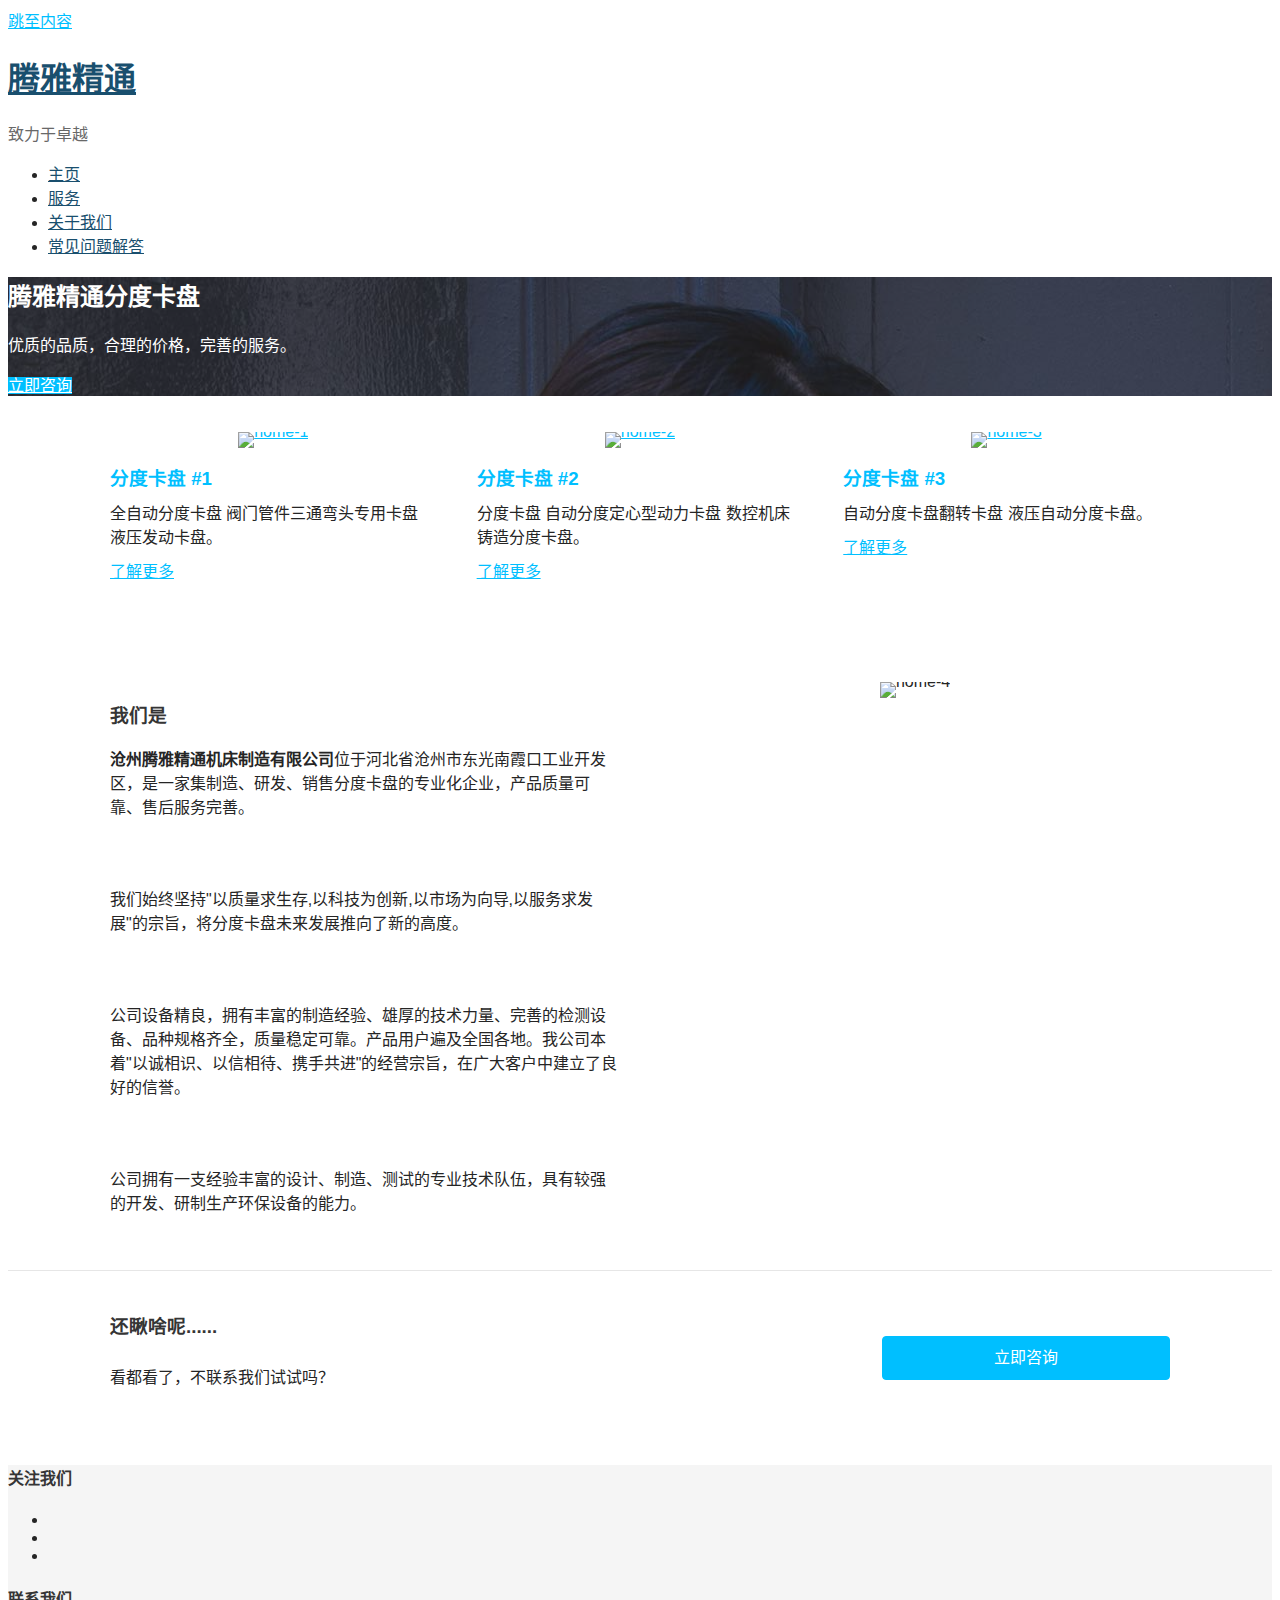
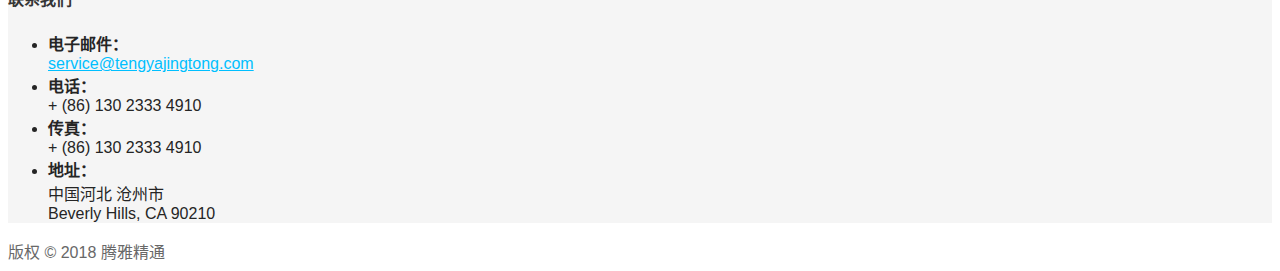
==== commit bd97681f: "添加字体。" ====
--- a/index.htm
+++ b/index.htm
@@ -205,9 +205,9 @@
     <link rel='stylesheet' id='font-awesome-css'
           href='res/font-awesome.min.css' type='text/css'
           media='all'/>
-    <link rel='stylesheet' id='ascension-fonts-css'
-          href='//fonts.googleapis.com/css?family=Open+Sans%3A300%2C400%2C700&subset=latin&ver=4.9.8&regionsite=sg&theme=ascension&marketid=zh-SG&isc=gennbacn01'
-          type='text/css' media='all'/>
+    <!--<link rel='stylesheet' id='ascension-fonts-css'-->
+          <!--href='//fonts.googleapis.com/css?family=Open+Sans%3A300%2C400%2C700&subset=latin&ver=4.9.8&regionsite=sg&theme=ascension&marketid=zh-SG&isc=gennbacn01'-->
+          <!--type='text/css' media='all'/>-->
     <style id='ascension-fonts-inline-css' type='text/css'>
         .site-title {
             font-family: "Open Sans", sans-serif;
